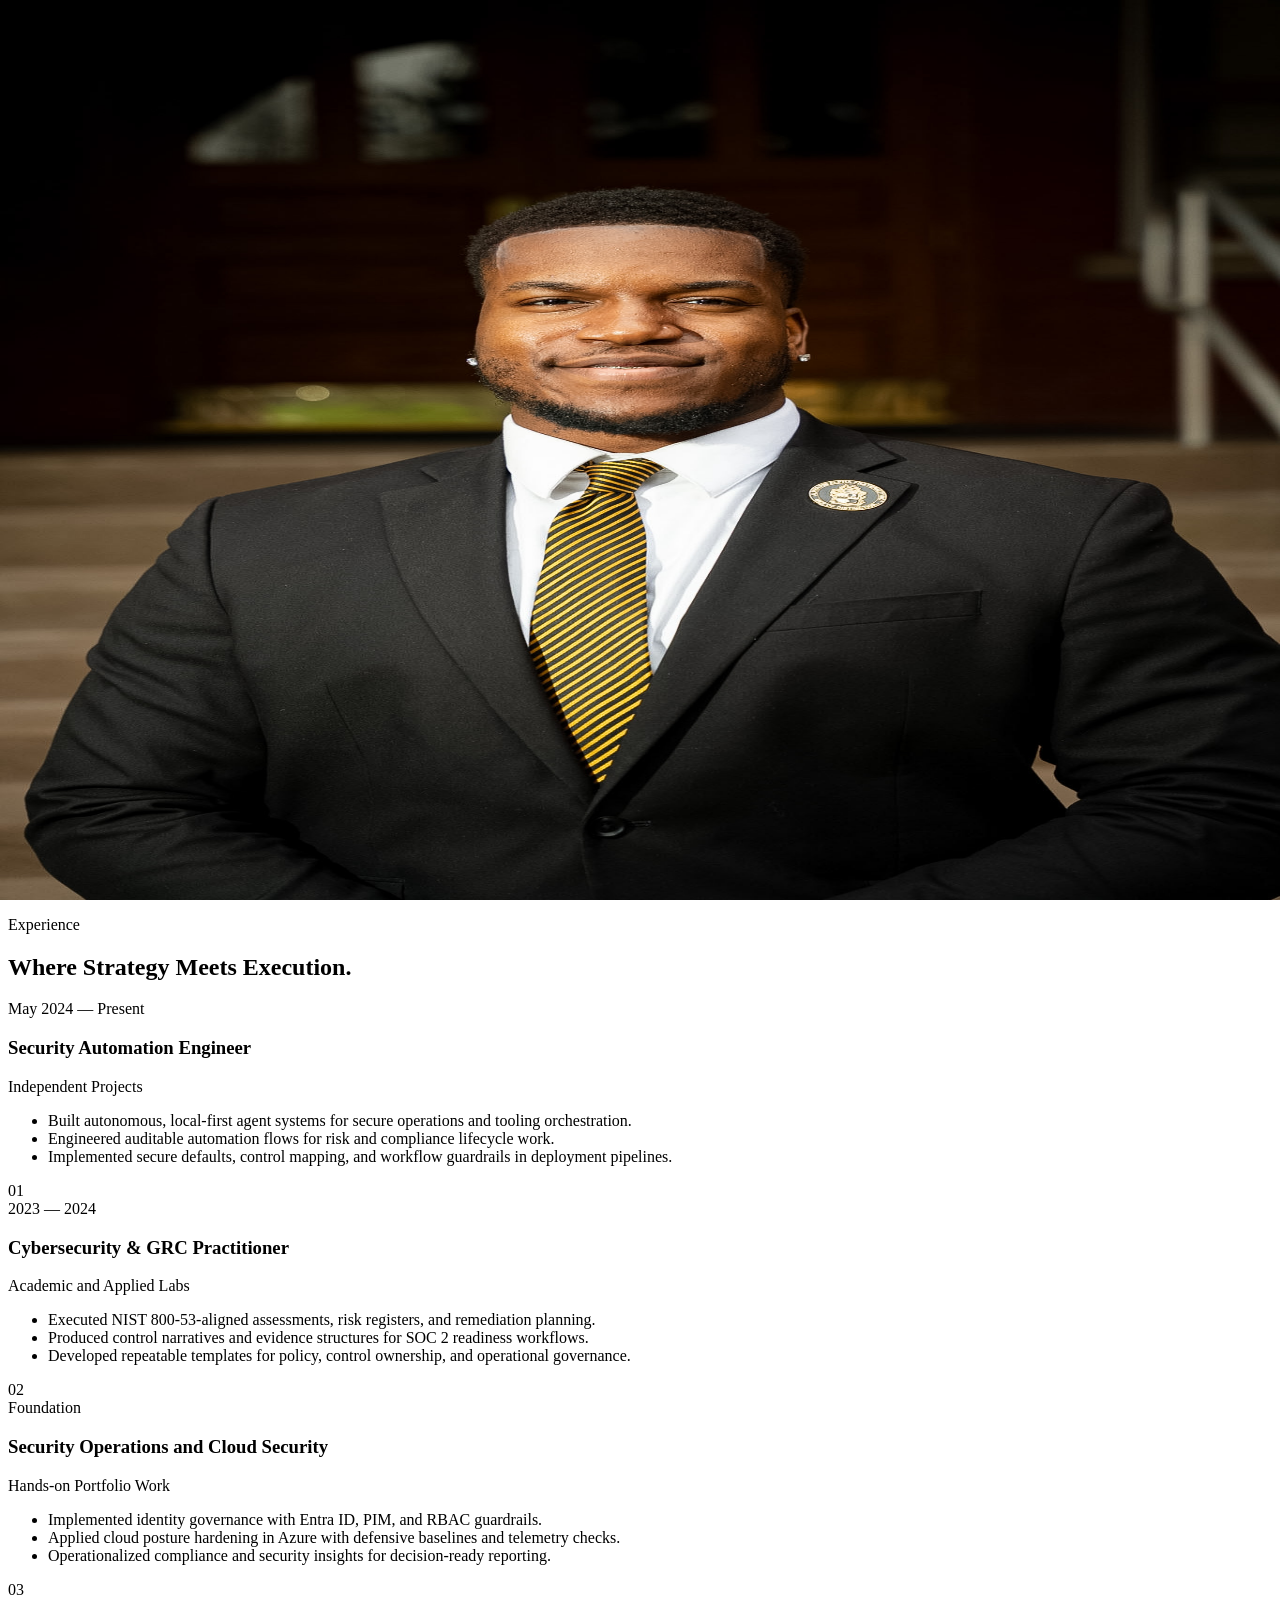
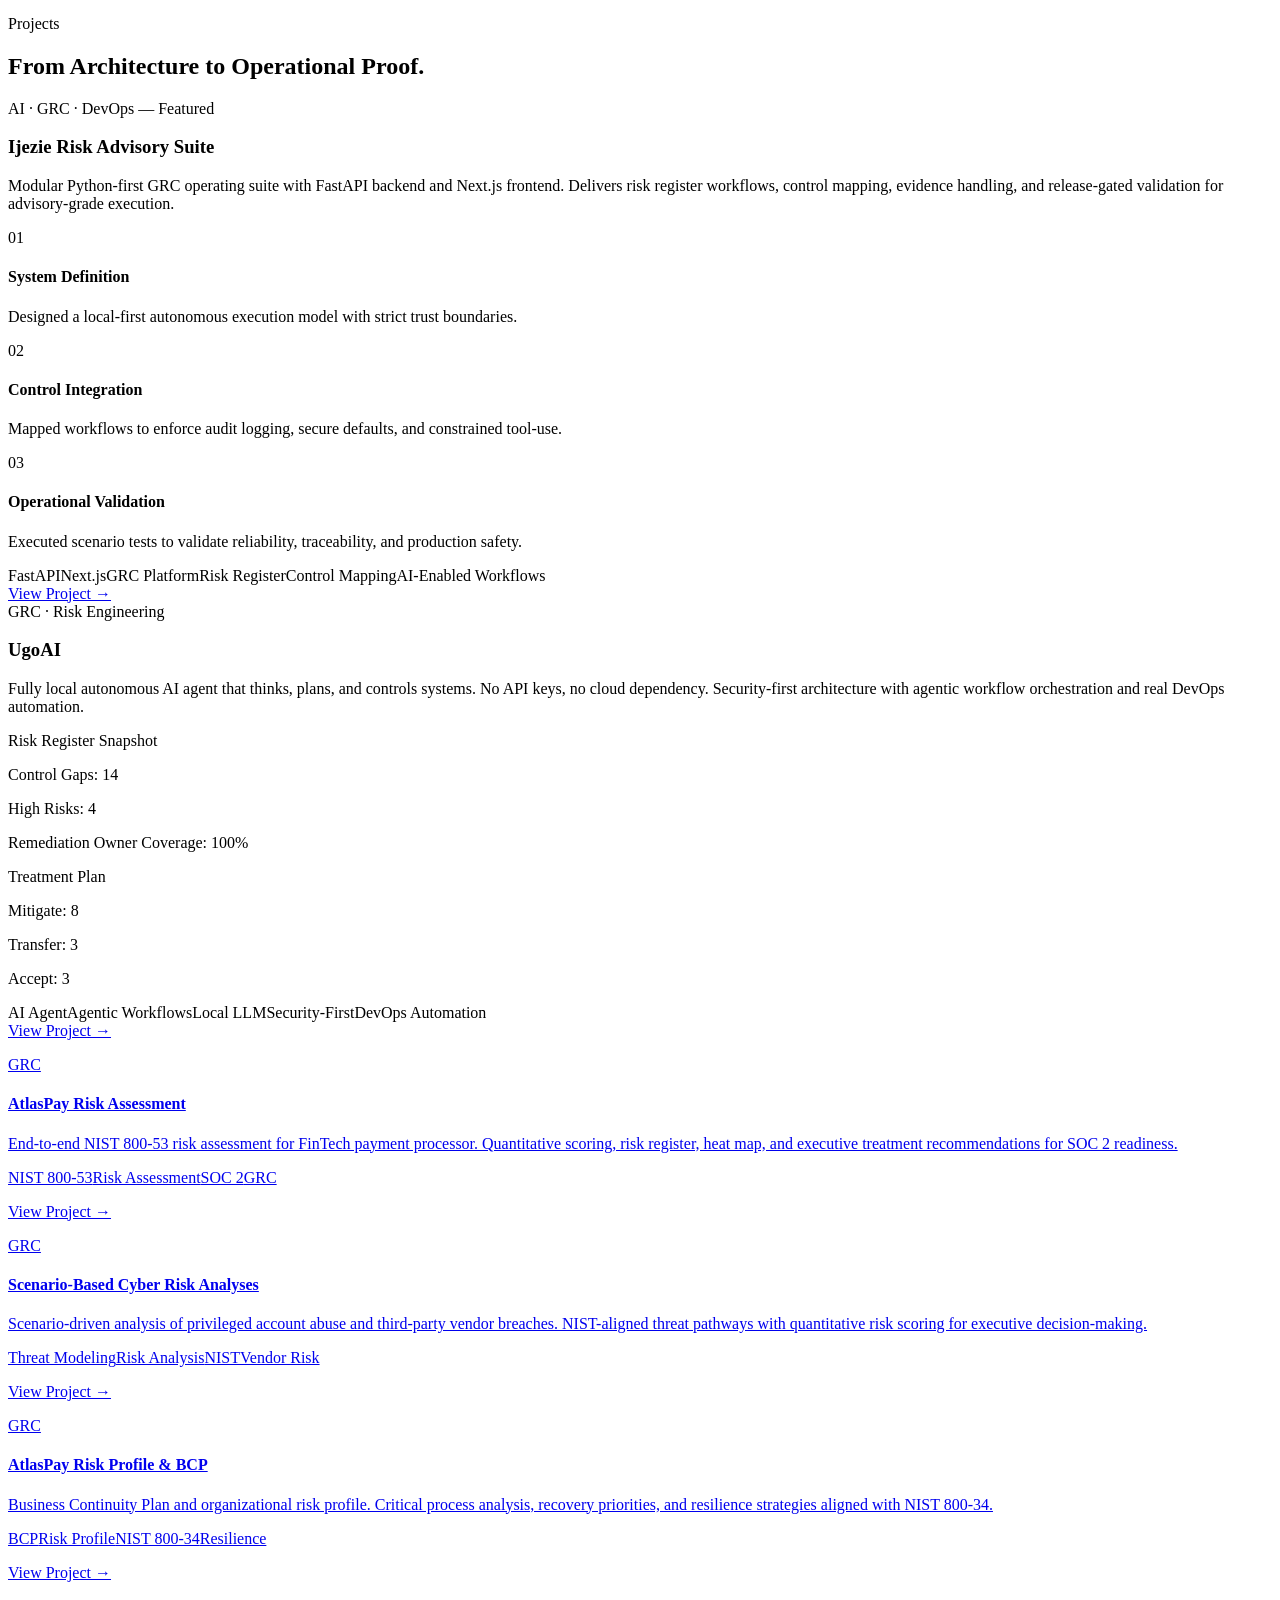
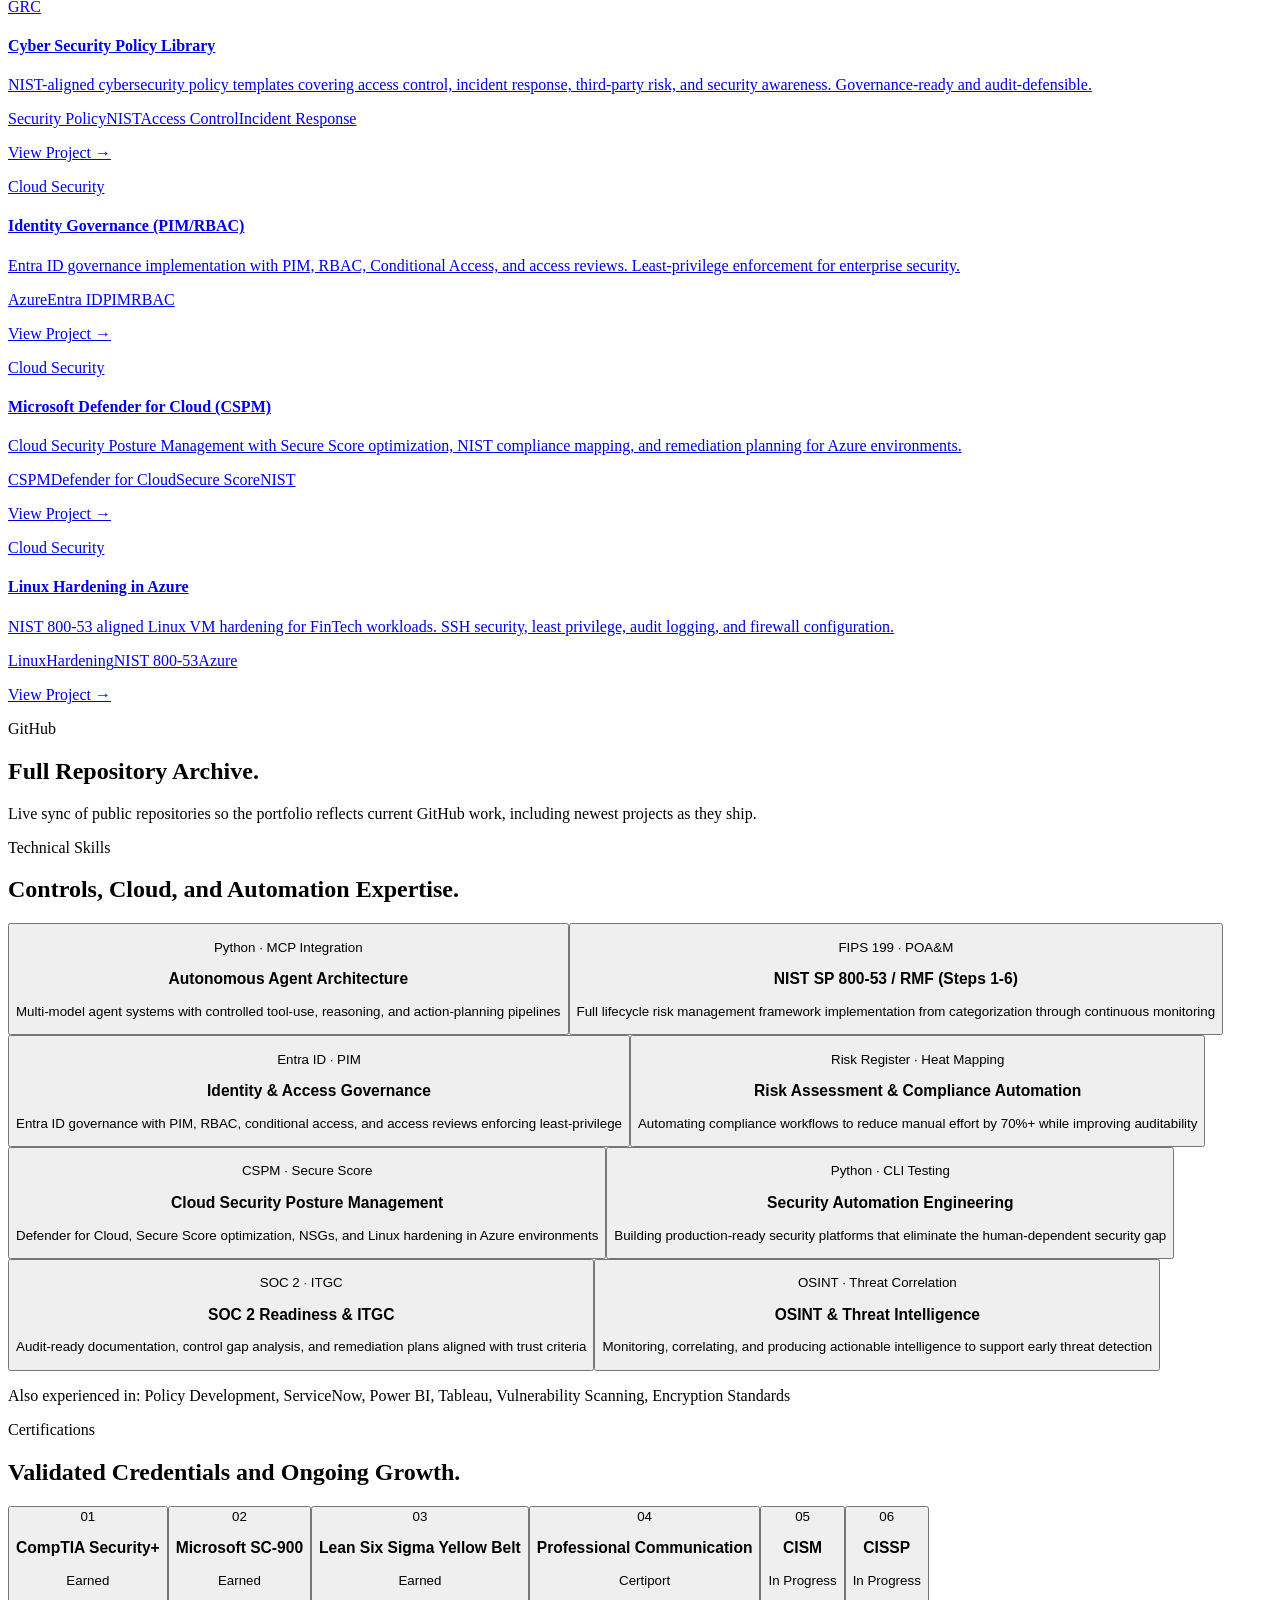
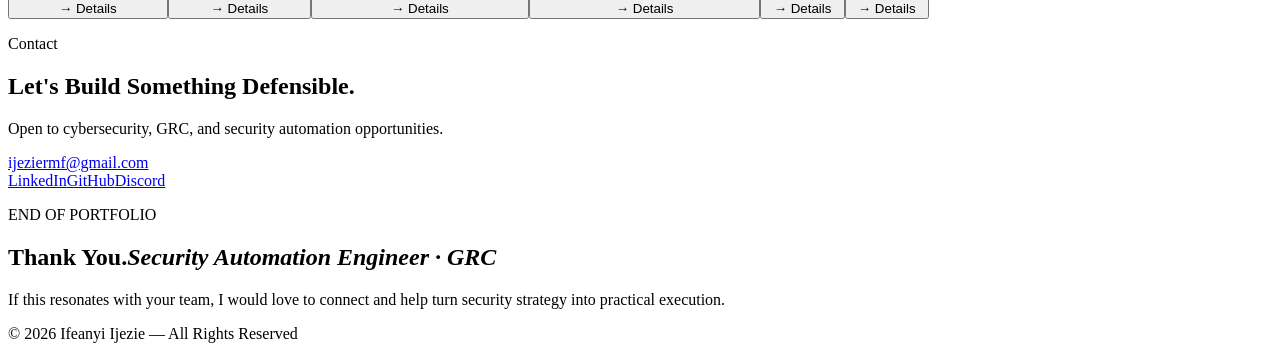
==== docs/index.html @ bf63e62a "Publish static export in docs for Pages" ====
<!DOCTYPE html><html lang="en" class="inter_c15e96cb-module__0bjUvq__variable jetbrains_mono_2fbad08d-module__Y6qpBa__variable"><head><meta charSet="utf-8"/><meta name="viewport" content="width=device-width, initial-scale=1"/><link rel="preload" href="/portfolio/_next/static/media/70bc3e132a0a741e-s.p.1409xf.ylxg8g.woff2" as="font" crossorigin="" type="font/woff2"/><link rel="preload" href="/portfolio/_next/static/media/83afe278b6a6bb3c-s.p.0q-301v4kxxnr.woff2" as="font" crossorigin="" type="font/woff2"/><link rel="preload" as="image" href="/headshot.jpg"/><link rel="stylesheet" href="/portfolio/_next/static/chunks/0m5u5ajox50y3.css" data-precedence="next"/><link rel="preload" as="script" fetchPriority="low" href="/portfolio/_next/static/chunks/01vzsdxtfg2me.js"/><script src="/portfolio/_next/static/chunks/006u2~q.4kjtf.js" async=""></script><script src="/portfolio/_next/static/chunks/0rciodx~bte5~.js" async=""></script><script src="/portfolio/_next/static/chunks/turbopack-10vfrkrr7~b.q.js" async=""></script><script src="/portfolio/_next/static/chunks/110j136.4--q7.js" async=""></script><script src="/portfolio/_next/static/chunks/0o4sf35a3tep-.js" async=""></script><script src="/portfolio/_next/static/chunks/06w2f.wil_8xu.js" async=""></script><meta name="next-size-adjust" content=""/><title>Ifeanyi Ijezie | Security Automation Engineer &amp; GRC</title><meta name="description" content="Security Automation Engineer architecting autonomous security platforms, automating compliance workflows, and designing multi-model agent systems. CompTIA Security+ certified."/><meta name="keywords" content="cybersecurity,GRC,risk management,NIST,security+,compliance,DevOps"/><meta property="og:title" content="Ifeanyi Ijezie | Security Automation Engineer &amp; GRC"/><meta property="og:description" content="Forming security risk into clear business decisions."/><meta property="og:url" content="https://ijeziermf.github.io/portfolio/"/><meta name="twitter:card" content="summary"/><meta name="twitter:title" content="Ifeanyi Ijezie | Security Automation Engineer &amp; GRC"/><meta name="twitter:description" content="Forming security risk into clear business decisions."/><link rel="icon" href="/portfolio/favicon.ico?favicon.0x3dzn~oxb6tn.ico" sizes="256x256" type="image/x-icon"/><script src="/portfolio/_next/static/chunks/03~yq9q893hmn.js" noModule=""></script></head><body><div hidden=""><!--$--><!--/$--></div><div class="grain-overlay"></div><main class="portfolio-root"><div class="grain-overlay"></div><div class="cursor-dot" style="left:0;top:0"></div><div class="cursor-ring " style="left:0;top:0"></div><nav class="top-nav "><a href="#" class="brand"><span class="brand-main">Ifeanyi</span><span class="brand-accent">Ijezie</span></a><div class="nav-links"><a href="#about">About</a><a href="#experience">Experience</a><a href="#projects">Projects</a><a href="#github">GitHub</a><a href="#skills">Skills</a><a href="#certifications">Certs</a><a href="#contact">Contact</a></div></nav><section class="hero" id="home"><div class="hero-left"><p class="eyebrow">// Autonomous Defense Console</p><h1>Ifeanyi<span>Ijezie</span></h1><p class="hero-copy">Security Automation Engineer focused on turning governance intent into operational controls. I design and deploy autonomous security systems that improve reliability, traceability, and execution speed.</p><div class="hero-actions"><a class="btn-primary" href="#projects">View Projects</a><a class="btn-outline" href="https://www.linkedin.com/in/ifeanyi-ijezie/" target="_blank" rel="noopener noreferrer">LinkedIn</a></div></div><div class="hero-right"><div class="hero-photo-wrap"><img alt="Ifeanyi Ijezie" decoding="async" data-nimg="fill" class="hero-photo" style="position:absolute;height:100%;width:100%;left:0;top:0;right:0;bottom:0;color:transparent" src="/headshot.jpg"/><div class="hero-photo-overlay"></div></div><div class="hero-stat bottom-left"><span class="num">24/7</span><span class="label">Continuous Monitoring</span></div><div class="hero-stat top-right"><span class="num">SOC 2</span><span class="label">Audit Ready</span></div></div><div class="scroll-cue">SCROLL</div></section><section class="ticker-wrap" aria-label="focus areas"><div class="ticker-track"><span>Security Automation<!-- --> ✦</span><span>GRC<!-- --> ✦</span><span>NIST 800-53<!-- --> ✦</span><span>Identity Governance<!-- --> ✦</span><span>CSPM<!-- --> ✦</span><span>SOC 2 Readiness<!-- --> ✦</span><span>Agentic Workflows<!-- --> ✦</span><span>Risk Analytics<!-- --> ✦</span><span>Continuous Controls<!-- --> ✦</span><span>Security Automation<!-- --> ✦</span><span>GRC<!-- --> ✦</span><span>NIST 800-53<!-- --> ✦</span><span>Identity Governance<!-- --> ✦</span><span>CSPM<!-- --> ✦</span><span>SOC 2 Readiness<!-- --> ✦</span><span>Agentic Workflows<!-- --> ✦</span><span>Risk Analytics<!-- --> ✦</span><span>Continuous Controls<!-- --> ✦</span></div></section><section class="tools-marquee" id="tools"><p class="section-mini">Tools I Work With</p><div class="logo-row"><div class="logo-track ltr"><button class="logo-card"><span class="logo-dot"></span><span>Python</span></button><button class="logo-card"><span class="logo-dot"></span><span>MCP Integration</span></button><button class="logo-card"><span class="logo-dot"></span><span>NIST 800-53</span></button><button class="logo-card"><span class="logo-dot"></span><span>SOC 2</span></button><button class="logo-card"><span class="logo-dot"></span><span>Entra ID</span></button><button class="logo-card"><span class="logo-dot"></span><span>PIM</span></button><button class="logo-card"><span class="logo-dot"></span><span>RBAC</span></button><button class="logo-card"><span class="logo-dot"></span><span>CSPM</span></button><button class="logo-card"><span class="logo-dot"></span><span>Defender for Cloud</span></button><button class="logo-card"><span class="logo-dot"></span><span>ServiceNow</span></button><button class="logo-card"><span class="logo-dot"></span><span>Power BI</span></button><button class="logo-card"><span class="logo-dot"></span><span>Tableau</span></button><button class="logo-card"><span class="logo-dot"></span><span>NIST CSF</span></button><button class="logo-card"><span class="logo-dot"></span><span>ITGC</span></button><button class="logo-card"><span class="logo-dot"></span><span>OSINT</span></button><button class="logo-card"><span class="logo-dot"></span><span>Risk Register</span></button><button class="logo-card"><span class="logo-dot"></span><span>POA&amp;M</span></button><button class="logo-card"><span class="logo-dot"></span><span>SSP</span></button><button class="logo-card"><span class="logo-dot"></span><span>Modular Tool-Use</span></button><button class="logo-card"><span class="logo-dot"></span><span>Vision/OCR</span></button><button class="logo-card"><span class="logo-dot"></span><span>FIPS 199</span></button><button class="logo-card"><span class="logo-dot"></span><span>SSP Documentation</span></button><button class="logo-card"><span class="logo-dot"></span><span>Control Gap Analysis</span></button><button class="logo-card"><span class="logo-dot"></span><span>Conditional Access</span></button><button class="logo-card"><span class="logo-dot"></span><span>Python</span></button><button class="logo-card"><span class="logo-dot"></span><span>MCP Integration</span></button><button class="logo-card"><span class="logo-dot"></span><span>NIST 800-53</span></button><button class="logo-card"><span class="logo-dot"></span><span>SOC 2</span></button><button class="logo-card"><span class="logo-dot"></span><span>Entra ID</span></button><button class="logo-card"><span class="logo-dot"></span><span>PIM</span></button><button class="logo-card"><span class="logo-dot"></span><span>RBAC</span></button><button class="logo-card"><span class="logo-dot"></span><span>CSPM</span></button><button class="logo-card"><span class="logo-dot"></span><span>Defender for Cloud</span></button><button class="logo-card"><span class="logo-dot"></span><span>ServiceNow</span></button><button class="logo-card"><span class="logo-dot"></span><span>Power BI</span></button><button class="logo-card"><span class="logo-dot"></span><span>Tableau</span></button><button class="logo-card"><span class="logo-dot"></span><span>NIST CSF</span></button><button class="logo-card"><span class="logo-dot"></span><span>ITGC</span></button><button class="logo-card"><span class="logo-dot"></span><span>OSINT</span></button><button class="logo-card"><span class="logo-dot"></span><span>Risk Register</span></button><button class="logo-card"><span class="logo-dot"></span><span>POA&amp;M</span></button><button class="logo-card"><span class="logo-dot"></span><span>SSP</span></button><button class="logo-card"><span class="logo-dot"></span><span>Modular Tool-Use</span></button><button class="logo-card"><span class="logo-dot"></span><span>Vision/OCR</span></button><button class="logo-card"><span class="logo-dot"></span><span>FIPS 199</span></button><button class="logo-card"><span class="logo-dot"></span><span>SSP Documentation</span></button><button class="logo-card"><span class="logo-dot"></span><span>Control Gap Analysis</span></button><button class="logo-card"><span class="logo-dot"></span><span>Conditional Access</span></button></div></div></section><section class="about" id="about"><p class="section-kicker">About</p><h2>How I Build Security That Scales.</h2><div class="about-layout"><div><p class="quote">&quot;Strong security is not just policy. It is executable, observable, and resilient by design.&quot;</p><p>My work sits at the intersection of cybersecurity engineering and governance. I design systems that turn security frameworks into repeatable workflows teams can run every day.</p><p>From NIST-driven risk programs to cloud posture hardening and autonomous agents, I focus on delivery speed, decision clarity, and controls that stand up to audits.</p></div><div class="metric-grid"><article class="metric-cell"><p class="metric-value">4+</p><p class="metric-label">Certifications</p></article><article class="metric-cell"><p class="metric-value">8+</p><p class="metric-label">Core Competencies</p></article><article class="metric-cell"><p class="metric-value">9+</p><p class="metric-label">Security Projects</p></article><article class="metric-cell"><p class="metric-value">70%+</p><p class="metric-label">Automation Lift</p></article></div></div></section><section class="experience" id="experience"><p class="section-kicker">Experience</p><h2>Where Strategy Meets Execution.</h2><div class="timeline"><article class="exp-item"><div class="exp-date">May 2024 — Present</div><div><h3>Security Automation Engineer</h3><p class="exp-org">Independent Projects</p><ul><li>Built autonomous, local-first agent systems for secure operations and tooling orchestration.</li><li>Engineered auditable automation flows for risk and compliance lifecycle work.</li><li>Implemented secure defaults, control mapping, and workflow guardrails in deployment pipelines.</li></ul></div><div class="exp-index">01</div></article><article class="exp-item"><div class="exp-date">2023 — 2024</div><div><h3>Cybersecurity &amp; GRC Practitioner</h3><p class="exp-org">Academic and Applied Labs</p><ul><li>Executed NIST 800-53-aligned assessments, risk registers, and remediation planning.</li><li>Produced control narratives and evidence structures for SOC 2 readiness workflows.</li><li>Developed repeatable templates for policy, control ownership, and operational governance.</li></ul></div><div class="exp-index">02</div></article><article class="exp-item"><div class="exp-date">Foundation</div><div><h3>Security Operations and Cloud Security</h3><p class="exp-org">Hands-on Portfolio Work</p><ul><li>Implemented identity governance with Entra ID, PIM, and RBAC guardrails.</li><li>Applied cloud posture hardening in Azure with defensive baselines and telemetry checks.</li><li>Operationalized compliance and security insights for decision-ready reporting.</li></ul></div><div class="exp-index">03</div></article></div></section><section class="projects" id="projects"><p class="section-kicker">Projects</p><h2>From Architecture to Operational Proof.</h2><article class="project-feature"><div class="project-meta">AI · GRC · DevOps — Featured</div><h3>Ijezie Risk Advisory Suite</h3><p>Modular Python-first GRC operating suite with FastAPI backend and Next.js frontend. Delivers risk register workflows, control mapping, evidence handling, and release-gated validation for advisory-grade execution.</p><div class="killchain"><div><span>01</span><div><h4>System Definition</h4><p>Designed a local-first autonomous execution model with strict trust boundaries.</p></div></div><div><span>02</span><div><h4>Control Integration</h4><p>Mapped workflows to enforce audit logging, secure defaults, and constrained tool-use.</p></div></div><div><span>03</span><div><h4>Operational Validation</h4><p>Executed scenario tests to validate reliability, traceability, and production safety.</p></div></div></div><div class="project-tags"><span>FastAPI</span><span>Next.js</span><span>GRC Platform</span><span>Risk Register</span><span>Control Mapping</span><span>AI-Enabled Workflows</span></div><a class="view-link" href="https://github.com/ijeziermf/ijezie-risk-advisory-suite" target="_blank" rel="noopener noreferrer">View Project →</a></article><article class="project-feature secondary"><div class="project-meta">GRC · Risk Engineering</div><h3>UgoAI</h3><p>Fully local autonomous AI agent that thinks, plans, and controls systems. No API keys, no cloud dependency. Security-first architecture with agentic workflow orchestration and real DevOps automation.</p><div class="terminal-stack"><div class="terminal-card"><p class="terminal-title">Risk Register Snapshot</p><p>Control Gaps: 14</p><p>High Risks: 4</p><p>Remediation Owner Coverage: 100%</p></div><div class="terminal-card"><p class="terminal-title">Treatment Plan</p><p>Mitigate: 8</p><p>Transfer: 3</p><p>Accept: 3</p></div></div><div class="project-tags"><span>AI Agent</span><span>Agentic Workflows</span><span>Local LLM</span><span>Security-First</span><span>DevOps Automation</span></div><a class="view-link" href="https://github.com/ijeziermf/UgoAI" target="_blank" rel="noopener noreferrer">View Project →</a></article><div class="project-grid"><a class="project-card" href="https://github.com/ijeziermf/AtlasPay-Risk-Assessment" target="_blank" rel="noopener noreferrer"><p class="project-category">GRC</p><h4>AtlasPay Risk Assessment</h4><p>End-to-end NIST 800-53 risk assessment for FinTech payment processor. Quantitative scoring, risk register, heat map, and executive treatment recommendations for SOC 2 readiness.</p><div class="project-tags"><span>NIST 800-53</span><span>Risk Assessment</span><span>SOC 2</span><span>GRC</span></div><p class="view-link">View Project →</p></a><a class="project-card" href="https://github.com/ijeziermf/Scenario-Based-Cyber-Risk-Analyses" target="_blank" rel="noopener noreferrer"><p class="project-category">GRC</p><h4>Scenario-Based Cyber Risk Analyses</h4><p>Scenario-driven analysis of privileged account abuse and third-party vendor breaches. NIST-aligned threat pathways with quantitative risk scoring for executive decision-making.</p><div class="project-tags"><span>Threat Modeling</span><span>Risk Analysis</span><span>NIST</span><span>Vendor Risk</span></div><p class="view-link">View Project →</p></a><a class="project-card" href="https://github.com/ijeziermf/AtlasPay-Risk-Profile-BCP" target="_blank" rel="noopener noreferrer"><p class="project-category">GRC</p><h4>AtlasPay Risk Profile &amp; BCP</h4><p>Business Continuity Plan and organizational risk profile. Critical process analysis, recovery priorities, and resilience strategies aligned with NIST 800-34.</p><div class="project-tags"><span>BCP</span><span>Risk Profile</span><span>NIST 800-34</span><span>Resilience</span></div><p class="view-link">View Project →</p></a><a class="project-card" href="https://github.com/ijeziermf/Cyber-Security-Policy-Library" target="_blank" rel="noopener noreferrer"><p class="project-category">GRC</p><h4>Cyber Security Policy Library</h4><p>NIST-aligned cybersecurity policy templates covering access control, incident response, third-party risk, and security awareness. Governance-ready and audit-defensible.</p><div class="project-tags"><span>Security Policy</span><span>NIST</span><span>Access Control</span><span>Incident Response</span></div><p class="view-link">View Project →</p></a><a class="project-card" href="https://github.com/ijeziermf/Identity-Governance-PIM-RBAC-access-reviews-" target="_blank" rel="noopener noreferrer"><p class="project-category">Cloud Security</p><h4>Identity Governance (PIM/RBAC)</h4><p>Entra ID governance implementation with PIM, RBAC, Conditional Access, and access reviews. Least-privilege enforcement for enterprise security.</p><div class="project-tags"><span>Azure</span><span>Entra ID</span><span>PIM</span><span>RBAC</span></div><p class="view-link">View Project →</p></a><a class="project-card" href="https://github.com/ijeziermf/Microsoft-Defender-for-Cloud-CSPM-Secure-Score" target="_blank" rel="noopener noreferrer"><p class="project-category">Cloud Security</p><h4>Microsoft Defender for Cloud (CSPM)</h4><p>Cloud Security Posture Management with Secure Score optimization, NIST compliance mapping, and remediation planning for Azure environments.</p><div class="project-tags"><span>CSPM</span><span>Defender for Cloud</span><span>Secure Score</span><span>NIST</span></div><p class="view-link">View Project →</p></a><a class="project-card" href="https://github.com/ijeziermf/Linux-Hardening-in-MS-Azure" target="_blank" rel="noopener noreferrer"><p class="project-category">Cloud Security</p><h4>Linux Hardening in Azure</h4><p>NIST 800-53 aligned Linux VM hardening for FinTech workloads. SSH security, least privilege, audit logging, and firewall configuration.</p><div class="project-tags"><span>Linux</span><span>Hardening</span><span>NIST 800-53</span><span>Azure</span></div><p class="view-link">View Project →</p></a></div></section><section class="repo-archive" id="github"><p class="section-kicker">GitHub</p><h2>Full Repository Archive.</h2><p class="archive-copy">Live sync of public repositories so the portfolio reflects current GitHub work, including newest projects as they ship.</p><div class="repo-grid"></div></section><section class="skills" id="skills"><p class="section-kicker">Technical Skills</p><h2>Controls, Cloud, and Automation Expertise.</h2><div class="skills-grid"><button class="skill-card"><p class="skill-category">Python · MCP Integration</p><h3>Autonomous Agent Architecture</h3><p>Multi-model agent systems with controlled tool-use, reasoning, and action-planning pipelines</p></button><button class="skill-card"><p class="skill-category">FIPS 199 · POA&amp;M</p><h3>NIST SP 800-53 / RMF (Steps 1-6)</h3><p>Full lifecycle risk management framework implementation from categorization through continuous monitoring</p></button><button class="skill-card"><p class="skill-category">Entra ID · PIM</p><h3>Identity &amp; Access Governance</h3><p>Entra ID governance with PIM, RBAC, conditional access, and access reviews enforcing least-privilege</p></button><button class="skill-card"><p class="skill-category">Risk Register · Heat Mapping</p><h3>Risk Assessment &amp; Compliance Automation</h3><p>Automating compliance workflows to reduce manual effort by 70%+ while improving auditability</p></button><button class="skill-card"><p class="skill-category">CSPM · Secure Score</p><h3>Cloud Security Posture Management</h3><p>Defender for Cloud, Secure Score optimization, NSGs, and Linux hardening in Azure environments</p></button><button class="skill-card"><p class="skill-category">Python · CLI Testing</p><h3>Security Automation Engineering</h3><p>Building production-ready security platforms that eliminate the human-dependent security gap</p></button><button class="skill-card"><p class="skill-category">SOC 2 · ITGC</p><h3>SOC 2 Readiness &amp; ITGC</h3><p>Audit-ready documentation, control gap analysis, and remediation plans aligned with trust criteria</p></button><button class="skill-card"><p class="skill-category">OSINT · Threat Correlation</p><h3>OSINT &amp; Threat Intelligence</h3><p>Monitoring, correlating, and producing actionable intelligence to support early threat detection</p></button></div><p class="skills-extra">Also experienced in: <!-- -->Policy Development, ServiceNow, Power BI, Tableau, Vulnerability Scanning, Encryption Standards</p></section><section class="certifications" id="certifications"><p class="section-kicker">Certifications</p><h2>Validated Credentials and Ongoing Growth.</h2><div class="cert-grid"><button class="cert-card"><span class="cert-index">01</span><h3>CompTIA Security+</h3><p>Earned</p><span class="cert-detail">→ Details</span></button><button class="cert-card"><span class="cert-index">02</span><h3>Microsoft SC-900</h3><p>Earned</p><span class="cert-detail">→ Details</span></button><button class="cert-card"><span class="cert-index">03</span><h3>Lean Six Sigma Yellow Belt</h3><p>Earned</p><span class="cert-detail">→ Details</span></button><button class="cert-card"><span class="cert-index">04</span><h3>Professional Communication</h3><p>Certiport</p><span class="cert-detail">→ Details</span></button><button class="cert-card"><span class="cert-index">05</span><h3>CISM</h3><p>In Progress</p><span class="cert-detail">→ Details</span></button><button class="cert-card"><span class="cert-index">06</span><h3>CISSP</h3><p>In Progress</p><span class="cert-detail">→ Details</span></button></div></section><section class="contact" id="contact"><p class="section-kicker">Contact</p><h2>Let&#x27;s Build Something Defensible.</h2><p class="contact-copy">Open to cybersecurity, GRC, and security automation opportunities.</p><a class="contact-email" href="mailto:ijeziermf@gmail.com">ijeziermf@gmail.com</a><div class="contact-links"><a href="https://www.linkedin.com/in/ifeanyi-ijezie/" target="_blank" rel="noopener noreferrer">LinkedIn</a><a href="https://github.com/ijeziermf" target="_blank" rel="noopener noreferrer">GitHub</a><a href="https://discord.gg/dwP8QQxAtK" target="_blank" rel="noopener noreferrer">Discord</a></div></section><section class="thankyou"><div class="thankyou-inner"><p class="status-pill">END OF PORTFOLIO</p><h2>Thank You.<em>Security Automation Engineer · GRC</em></h2><p>If this resonates with your team, I would love to connect and help turn security strategy into practical execution.</p><p class="footer-meta">© 2026 Ifeanyi Ijezie — All Rights Reserved</p></div></section></main><!--$--><!--/$--><script src="/portfolio/_next/static/chunks/01vzsdxtfg2me.js" id="_R_" async=""></script><script>(self.__next_f=self.__next_f||[]).push([0])</script><script>self.__next_f.push([1,"1:\"$Sreact.fragment\"\n2:I[53853,[\"/portfolio/_next/static/chunks/110j136.4--q7.js\",\"/portfolio/_next/static/chunks/0o4sf35a3tep-.js\"],\"default\"]\n3:I[60192,[\"/portfolio/_next/static/chunks/110j136.4--q7.js\",\"/portfolio/_next/static/chunks/0o4sf35a3tep-.js\"],\"default\"]\n4:I[32723,[\"/portfolio/_next/static/chunks/110j136.4--q7.js\",\"/portfolio/_next/static/chunks/0o4sf35a3tep-.js\"],\"ClientPageRoot\"]\n5:I[56455,[\"/portfolio/_next/static/chunks/110j136.4--q7.js\",\"/portfolio/_next/static/chunks/0o4sf35a3tep-.js\",\"/portfolio/_next/static/chunks/06w2f.wil_8xu.js\"],\"default\"]\n8:I[26487,[\"/portfolio/_next/static/chunks/110j136.4--q7.js\",\"/portfolio/_next/static/chunks/0o4sf35a3tep-.js\"],\"OutletBoundary\"]\n9:\"$Sreact.suspense\"\nb:I[26487,[\"/portfolio/_next/static/chunks/110j136.4--q7.js\",\"/portfolio/_next/static/chunks/0o4sf35a3tep-.js\"],\"ViewportBoundary\"]\nd:I[26487,[\"/portfolio/_next/static/chunks/110j136.4--q7.js\",\"/portfolio/_next/static/chunks/0o4sf35a3tep-.js\"],\"MetadataBoundary\"]\nf:I[93357,[\"/portfolio/_next/static/chunks/110j136.4--q7.js\",\"/portfolio/_next/static/chunks/0o4sf35a3tep-.js\"],\"default\",1]\n:HL[\"/portfolio/_next/static/chunks/0m5u5ajox50y3.css\",\"style\"]\n:HL[\"/portfolio/_next/static/media/70bc3e132a0a741e-s.p.1409xf.ylxg8g.woff2\",\"font\",{\"crossOrigin\":\"\",\"type\":\"font/woff2\"}]\n:HL[\"/portfolio/_next/static/media/83afe278b6a6bb3c-s.p.0q-301v4kxxnr.woff2\",\"font\",{\"crossOrigin\":\"\",\"type\":\"font/woff2\"}]\n"])</script><script>self.__next_f.push([1,"0:{\"P\":null,\"c\":[\"\",\"\"],\"q\":\"\",\"i\":false,\"f\":[[[\"\",{\"children\":[\"__PAGE__\",{}]},\"$undefined\",\"$undefined\",16],[[\"$\",\"$1\",\"c\",{\"children\":[[[\"$\",\"link\",\"0\",{\"rel\":\"stylesheet\",\"href\":\"/portfolio/_next/static/chunks/0m5u5ajox50y3.css\",\"precedence\":\"next\",\"crossOrigin\":\"$undefined\",\"nonce\":\"$undefined\"}],[\"$\",\"script\",\"script-0\",{\"src\":\"/portfolio/_next/static/chunks/110j136.4--q7.js\",\"async\":true,\"nonce\":\"$undefined\"}],[\"$\",\"script\",\"script-1\",{\"src\":\"/portfolio/_next/static/chunks/0o4sf35a3tep-.js\",\"async\":true,\"nonce\":\"$undefined\"}]],[\"$\",\"html\",null,{\"lang\":\"en\",\"className\":\"inter_c15e96cb-module__0bjUvq__variable jetbrains_mono_2fbad08d-module__Y6qpBa__variable\",\"children\":[\"$\",\"body\",null,{\"children\":[[\"$\",\"div\",null,{\"className\":\"grain-overlay\"}],[\"$\",\"$L2\",null,{\"parallelRouterKey\":\"children\",\"error\":\"$undefined\",\"errorStyles\":\"$undefined\",\"errorScripts\":\"$undefined\",\"template\":[\"$\",\"$L3\",null,{}],\"templateStyles\":\"$undefined\",\"templateScripts\":\"$undefined\",\"notFound\":[[[\"$\",\"title\",null,{\"children\":\"404: This page could not be found.\"}],[\"$\",\"div\",null,{\"style\":{\"fontFamily\":\"system-ui,\\\"Segoe UI\\\",Roboto,Helvetica,Arial,sans-serif,\\\"Apple Color Emoji\\\",\\\"Segoe UI Emoji\\\"\",\"height\":\"100vh\",\"textAlign\":\"center\",\"display\":\"flex\",\"flexDirection\":\"column\",\"alignItems\":\"center\",\"justifyContent\":\"center\"},\"children\":[\"$\",\"div\",null,{\"children\":[[\"$\",\"style\",null,{\"dangerouslySetInnerHTML\":{\"__html\":\"body{color:#000;background:#fff;margin:0}.next-error-h1{border-right:1px solid rgba(0,0,0,.3)}@media (prefers-color-scheme:dark){body{color:#fff;background:#000}.next-error-h1{border-right:1px solid rgba(255,255,255,.3)}}\"}}],[\"$\",\"h1\",null,{\"className\":\"next-error-h1\",\"style\":{\"display\":\"inline-block\",\"margin\":\"0 20px 0 0\",\"padding\":\"0 23px 0 0\",\"fontSize\":24,\"fontWeight\":500,\"verticalAlign\":\"top\",\"lineHeight\":\"49px\"},\"children\":404}],[\"$\",\"div\",null,{\"style\":{\"display\":\"inline-block\"},\"children\":[\"$\",\"h2\",null,{\"style\":{\"fontSize\":14,\"fontWeight\":400,\"lineHeight\":\"49px\",\"margin\":0},\"children\":\"This page could not be found.\"}]}]]}]}]],[]],\"forbidden\":\"$undefined\",\"unauthorized\":\"$undefined\"}]]}]}]]}],{\"children\":[[\"$\",\"$1\",\"c\",{\"children\":[[\"$\",\"$L4\",null,{\"Component\":\"$5\",\"serverProvidedParams\":{\"searchParams\":{},\"params\":{},\"promises\":[\"$@6\",\"$@7\"]}}],[[\"$\",\"script\",\"script-0\",{\"src\":\"/portfolio/_next/static/chunks/06w2f.wil_8xu.js\",\"async\":true,\"nonce\":\"$undefined\"}]],[\"$\",\"$L8\",null,{\"children\":[\"$\",\"$9\",null,{\"name\":\"Next.MetadataOutlet\",\"children\":\"$@a\"}]}]]}],{},null,false,null]},null,false,null],[\"$\",\"$1\",\"h\",{\"children\":[null,[\"$\",\"$Lb\",null,{\"children\":\"$Lc\"}],[\"$\",\"div\",null,{\"hidden\":true,\"children\":[\"$\",\"$Ld\",null,{\"children\":[\"$\",\"$9\",null,{\"name\":\"Next.Metadata\",\"children\":\"$Le\"}]}]}],[\"$\",\"meta\",null,{\"name\":\"next-size-adjust\",\"content\":\"\"}]]}],false]],\"m\":\"$undefined\",\"G\":[\"$f\",[[\"$\",\"link\",\"0\",{\"rel\":\"stylesheet\",\"href\":\"/portfolio/_next/static/chunks/0m5u5ajox50y3.css\",\"precedence\":\"next\",\"crossOrigin\":\"$undefined\",\"nonce\":\"$undefined\"}]]],\"S\":true,\"h\":null,\"s\":\"$undefined\",\"l\":\"$undefined\",\"p\":\"$undefined\",\"d\":\"$undefined\",\"b\":\"O4dEpmLd19BzNGLJHnUDr\"}\n"])</script><script>self.__next_f.push([1,"6:{}\n7:\"$0:f:0:1:1:children:0:props:children:0:props:serverProvidedParams:params\"\n"])</script><script>self.__next_f.push([1,"c:[[\"$\",\"meta\",\"0\",{\"charSet\":\"utf-8\"}],[\"$\",\"meta\",\"1\",{\"name\":\"viewport\",\"content\":\"width=device-width, initial-scale=1\"}]]\n"])</script><script>self.__next_f.push([1,"10:I[26677,[\"/portfolio/_next/static/chunks/110j136.4--q7.js\",\"/portfolio/_next/static/chunks/0o4sf35a3tep-.js\"],\"IconMark\"]\na:null\ne:[[\"$\",\"title\",\"0\",{\"children\":\"Ifeanyi Ijezie | Security Automation Engineer \u0026 GRC\"}],[\"$\",\"meta\",\"1\",{\"name\":\"description\",\"content\":\"Security Automation Engineer architecting autonomous security platforms, automating compliance workflows, and designing multi-model agent systems. CompTIA Security+ certified.\"}],[\"$\",\"meta\",\"2\",{\"name\":\"keywords\",\"content\":\"cybersecurity,GRC,risk management,NIST,security+,compliance,DevOps\"}],[\"$\",\"meta\",\"3\",{\"property\":\"og:title\",\"content\":\"Ifeanyi Ijezie | Security Automation Engineer \u0026 GRC\"}],[\"$\",\"meta\",\"4\",{\"property\":\"og:description\",\"content\":\"Forming security risk into clear business decisions.\"}],[\"$\",\"meta\",\"5\",{\"property\":\"og:url\",\"content\":\"https://ijeziermf.github.io/portfolio/\"}],[\"$\",\"meta\",\"6\",{\"name\":\"twitter:card\",\"content\":\"summary\"}],[\"$\",\"meta\",\"7\",{\"name\":\"twitter:title\",\"content\":\"Ifeanyi Ijezie | Security Automation Engineer \u0026 GRC\"}],[\"$\",\"meta\",\"8\",{\"name\":\"twitter:description\",\"content\":\"Forming security risk into clear business decisions.\"}],[\"$\",\"link\",\"9\",{\"rel\":\"icon\",\"href\":\"/portfolio/favicon.ico?favicon.0x3dzn~oxb6tn.ico\",\"sizes\":\"256x256\",\"type\":\"image/x-icon\"}],[\"$\",\"$L10\",\"10\",{}]]\n"])</script></body></html>
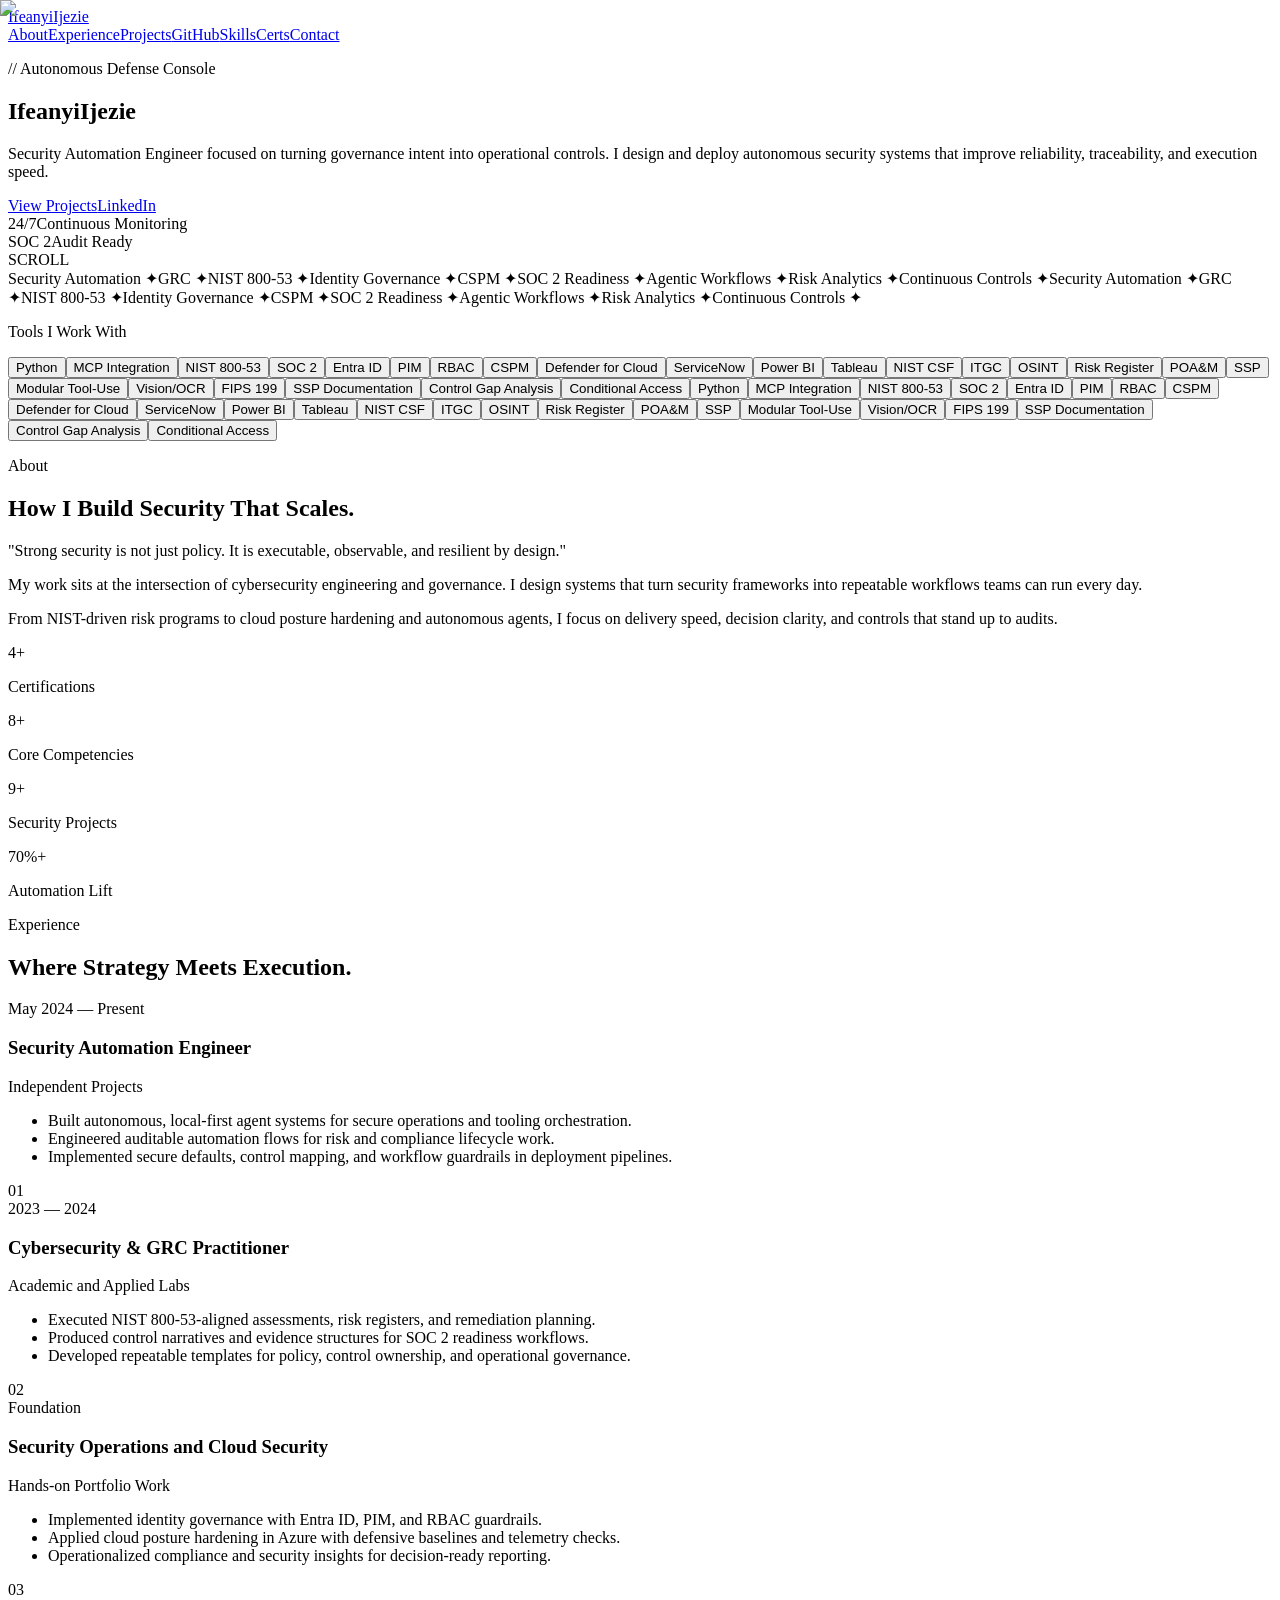
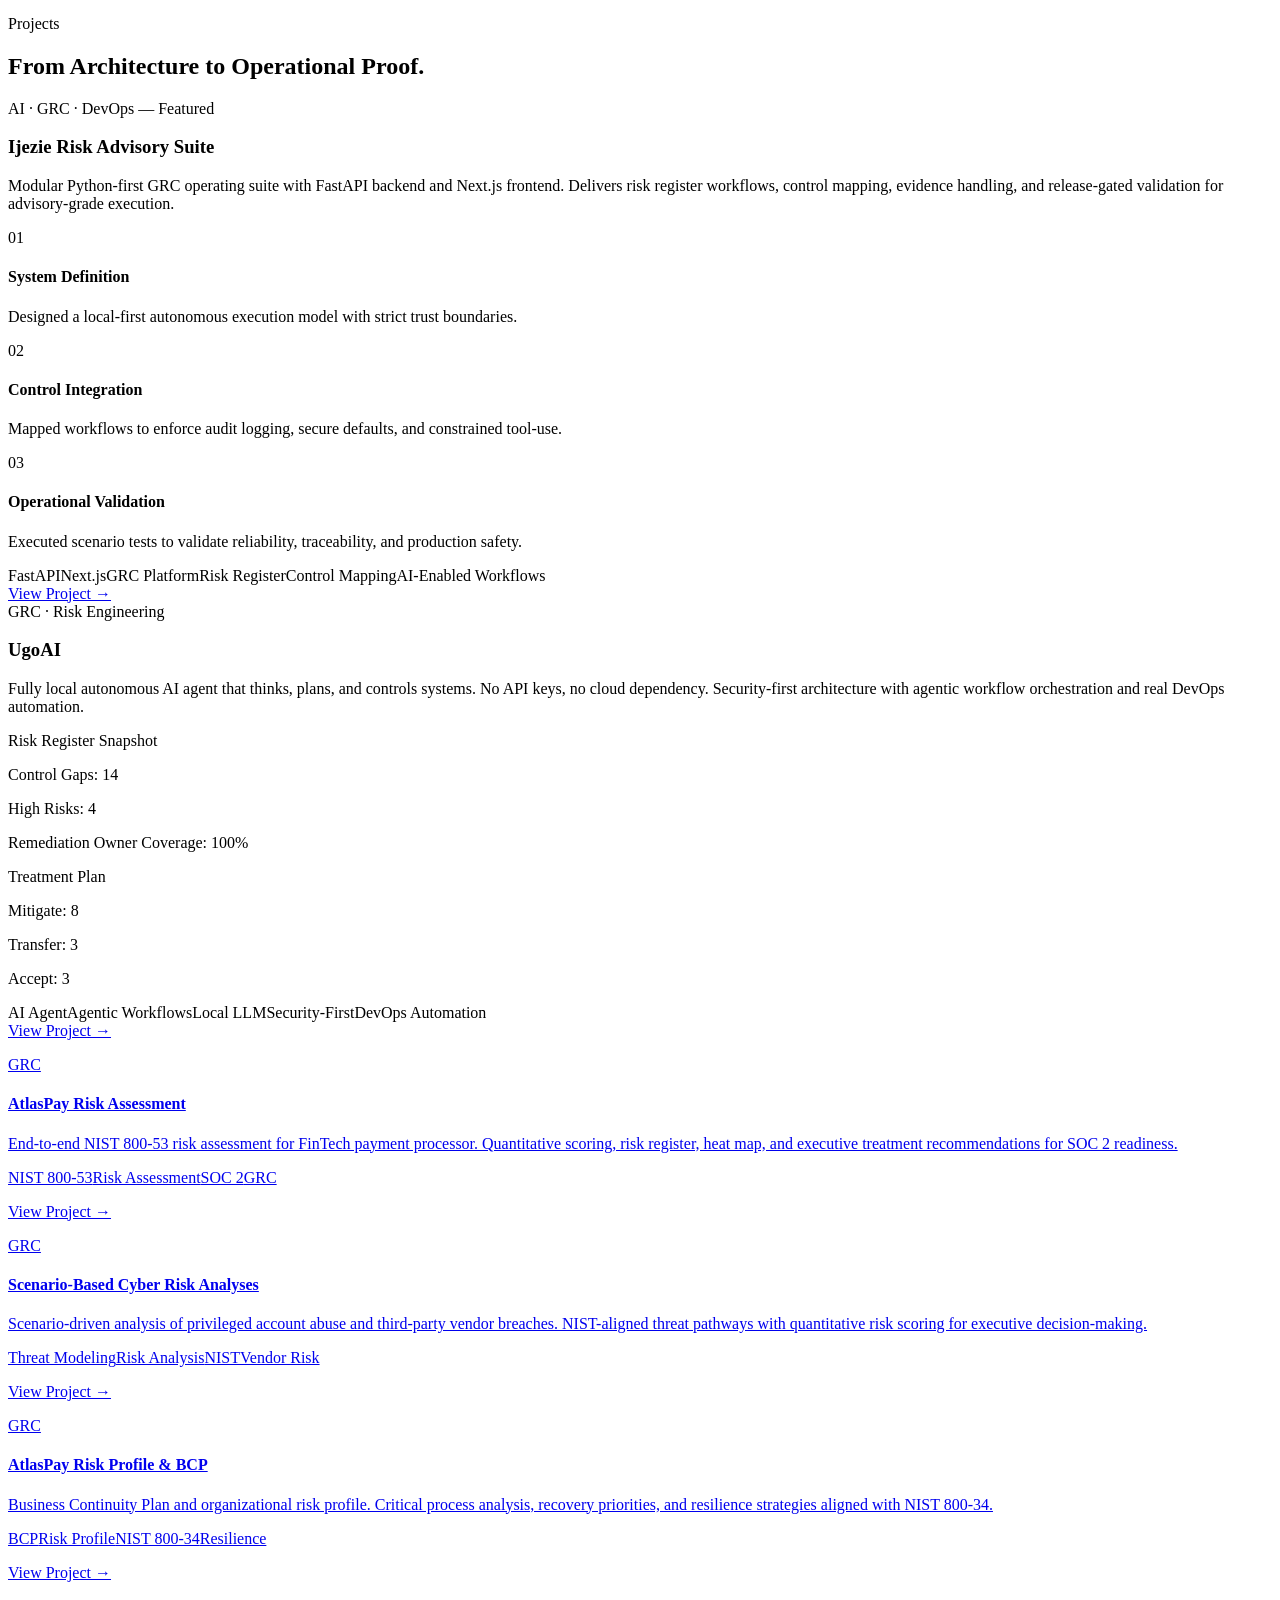
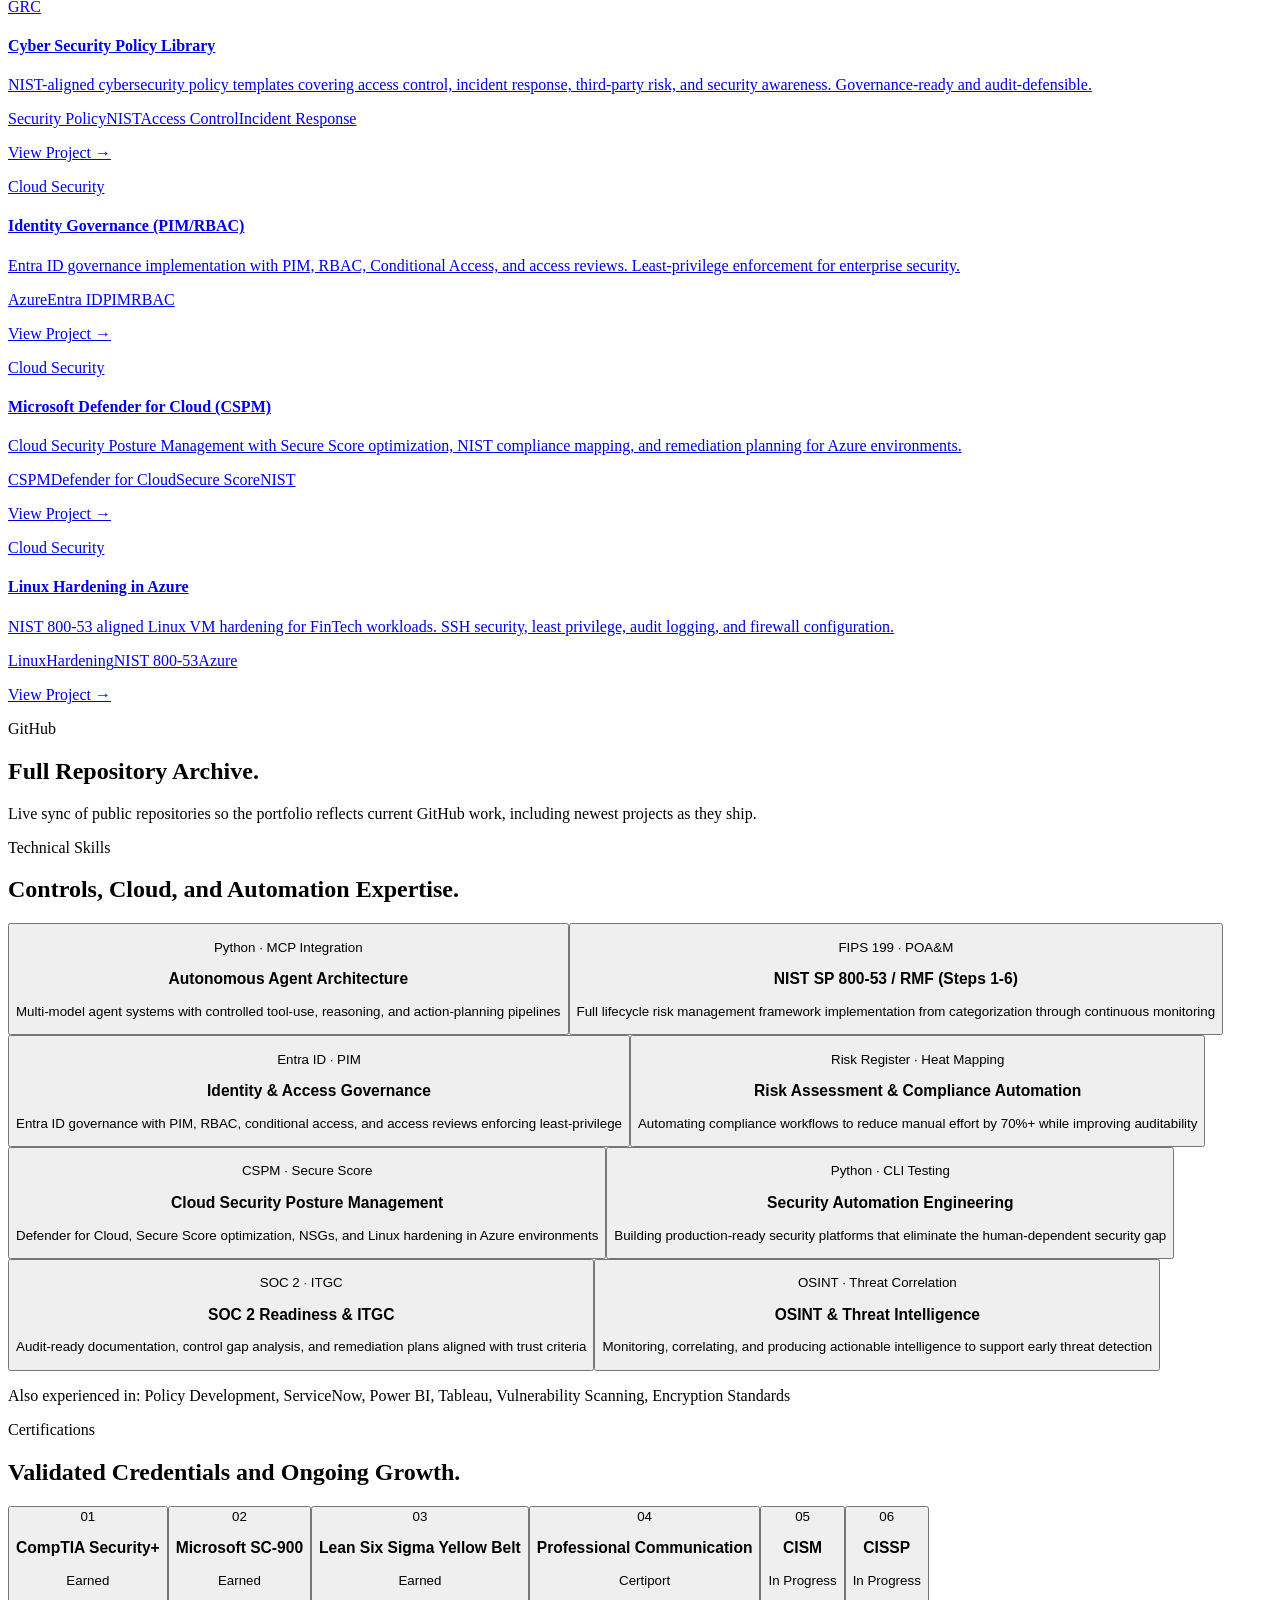
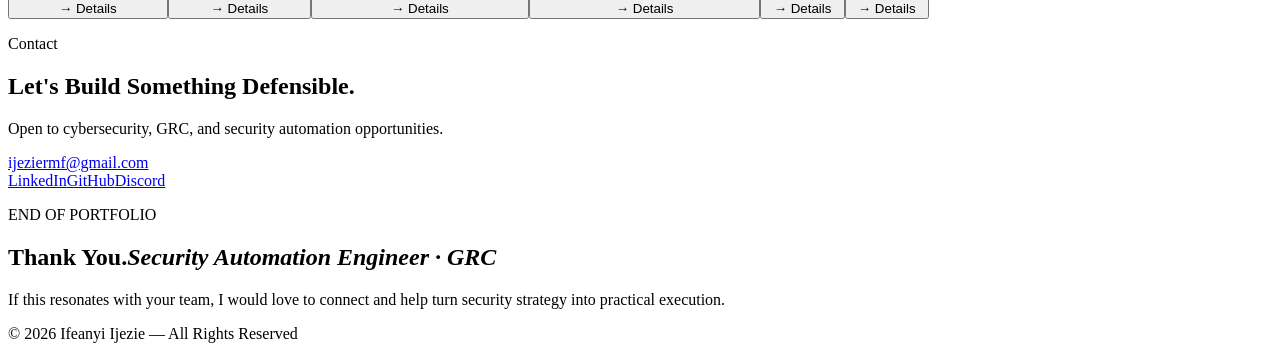
==== commit 707d5abf: "Fix headshot path for GitHub Pages" ====
--- a/docs/index.html
+++ b/docs/index.html
@@ -1 +1 @@
-<!DOCTYPE html><html lang="en" class="inter_c15e96cb-module__0bjUvq__variable jetbrains_mono_2fbad08d-module__Y6qpBa__variable"><head><meta charSet="utf-8"/><meta name="viewport" content="width=device-width, initial-scale=1"/><link rel="preload" href="/portfolio/_next/static/media/70bc3e132a0a741e-s.p.1409xf.ylxg8g.woff2" as="font" crossorigin="" type="font/woff2"/><link rel="preload" href="/portfolio/_next/static/media/83afe278b6a6bb3c-s.p.0q-301v4kxxnr.woff2" as="font" crossorigin="" type="font/woff2"/><link rel="preload" as="image" href="/headshot.jpg"/><link rel="stylesheet" href="/portfolio/_next/static/chunks/0m5u5ajox50y3.css" data-precedence="next"/><link rel="preload" as="script" fetchPriority="low" href="/portfolio/_next/static/chunks/01vzsdxtfg2me.js"/><script src="/portfolio/_next/static/chunks/006u2~q.4kjtf.js" async=""></script><script src="/portfolio/_next/static/chunks/0rciodx~bte5~.js" async=""></script><script src="/portfolio/_next/static/chunks/turbopack-10vfrkrr7~b.q.js" async=""></script><script src="/portfolio/_next/static/chunks/110j136.4--q7.js" async=""></script><script src="/portfolio/_next/static/chunks/0o4sf35a3tep-.js" async=""></script><script src="/portfolio/_next/static/chunks/06w2f.wil_8xu.js" async=""></script><meta name="next-size-adjust" content=""/><title>Ifeanyi Ijezie | Security Automation Engineer &amp; GRC</title><meta name="description" content="Security Automation Engineer architecting autonomous security platforms, automating compliance workflows, and designing multi-model agent systems. CompTIA Security+ certified."/><meta name="keywords" content="cybersecurity,GRC,risk management,NIST,security+,compliance,DevOps"/><meta property="og:title" content="Ifeanyi Ijezie | Security Automation Engineer &amp; GRC"/><meta property="og:description" content="Forming security risk into clear business decisions."/><meta property="og:url" content="https://ijeziermf.github.io/portfolio/"/><meta name="twitter:card" content="summary"/><meta name="twitter:title" content="Ifeanyi Ijezie | Security Automation Engineer &amp; GRC"/><meta name="twitter:description" content="Forming security risk into clear business decisions."/><link rel="icon" href="/portfolio/favicon.ico?favicon.0x3dzn~oxb6tn.ico" sizes="256x256" type="image/x-icon"/><script src="/portfolio/_next/static/chunks/03~yq9q893hmn.js" noModule=""></script></head><body><div hidden=""><!--$--><!--/$--></div><div class="grain-overlay"></div><main class="portfolio-root"><div class="grain-overlay"></div><div class="cursor-dot" style="left:0;top:0"></div><div class="cursor-ring " style="left:0;top:0"></div><nav class="top-nav "><a href="#" class="brand"><span class="brand-main">Ifeanyi</span><span class="brand-accent">Ijezie</span></a><div class="nav-links"><a href="#about">About</a><a href="#experience">Experience</a><a href="#projects">Projects</a><a href="#github">GitHub</a><a href="#skills">Skills</a><a href="#certifications">Certs</a><a href="#contact">Contact</a></div></nav><section class="hero" id="home"><div class="hero-left"><p class="eyebrow">// Autonomous Defense Console</p><h1>Ifeanyi<span>Ijezie</span></h1><p class="hero-copy">Security Automation Engineer focused on turning governance intent into operational controls. I design and deploy autonomous security systems that improve reliability, traceability, and execution speed.</p><div class="hero-actions"><a class="btn-primary" href="#projects">View Projects</a><a class="btn-outline" href="https://www.linkedin.com/in/ifeanyi-ijezie/" target="_blank" rel="noopener noreferrer">LinkedIn</a></div></div><div class="hero-right"><div class="hero-photo-wrap"><img alt="Ifeanyi Ijezie" decoding="async" data-nimg="fill" class="hero-photo" style="position:absolute;height:100%;width:100%;left:0;top:0;right:0;bottom:0;color:transparent" src="/headshot.jpg"/><div class="hero-photo-overlay"></div></div><div class="hero-stat bottom-left"><span class="num">24/7</span><span class="label">Continuous Monitoring</span></div><div class="hero-stat top-right"><span class="num">SOC 2</span><span class="label">Audit Ready</span></div></div><div class="scroll-cue">SCROLL</div></section><section class="ticker-wrap" aria-label="focus areas"><div class="ticker-track"><span>Security Automation<!-- --> ✦</span><span>GRC<!-- --> ✦</span><span>NIST 800-53<!-- --> ✦</span><span>Identity Governance<!-- --> ✦</span><span>CSPM<!-- --> ✦</span><span>SOC 2 Readiness<!-- --> ✦</span><span>Agentic Workflows<!-- --> ✦</span><span>Risk Analytics<!-- --> ✦</span><span>Continuous Controls<!-- --> ✦</span><span>Security Automation<!-- --> ✦</span><span>GRC<!-- --> ✦</span><span>NIST 800-53<!-- --> ✦</span><span>Identity Governance<!-- --> ✦</span><span>CSPM<!-- --> ✦</span><span>SOC 2 Readiness<!-- --> ✦</span><span>Agentic Workflows<!-- --> ✦</span><span>Risk Analytics<!-- --> ✦</span><span>Continuous Controls<!-- --> ✦</span></div></section><section class="tools-marquee" id="tools"><p class="section-mini">Tools I Work With</p><div class="logo-row"><div class="logo-track ltr"><button class="logo-card"><span class="logo-dot"></span><span>Python</span></button><button class="logo-card"><span class="logo-dot"></span><span>MCP Integration</span></button><button class="logo-card"><span class="logo-dot"></span><span>NIST 800-53</span></button><button class="logo-card"><span class="logo-dot"></span><span>SOC 2</span></button><button class="logo-card"><span class="logo-dot"></span><span>Entra ID</span></button><button class="logo-card"><span class="logo-dot"></span><span>PIM</span></button><button class="logo-card"><span class="logo-dot"></span><span>RBAC</span></button><button class="logo-card"><span class="logo-dot"></span><span>CSPM</span></button><button class="logo-card"><span class="logo-dot"></span><span>Defender for Cloud</span></button><button class="logo-card"><span class="logo-dot"></span><span>ServiceNow</span></button><button class="logo-card"><span class="logo-dot"></span><span>Power BI</span></button><button class="logo-card"><span class="logo-dot"></span><span>Tableau</span></button><button class="logo-card"><span class="logo-dot"></span><span>NIST CSF</span></button><button class="logo-card"><span class="logo-dot"></span><span>ITGC</span></button><button class="logo-card"><span class="logo-dot"></span><span>OSINT</span></button><button class="logo-card"><span class="logo-dot"></span><span>Risk Register</span></button><button class="logo-card"><span class="logo-dot"></span><span>POA&amp;M</span></button><button class="logo-card"><span class="logo-dot"></span><span>SSP</span></button><button class="logo-card"><span class="logo-dot"></span><span>Modular Tool-Use</span></button><button class="logo-card"><span class="logo-dot"></span><span>Vision/OCR</span></button><button class="logo-card"><span class="logo-dot"></span><span>FIPS 199</span></button><button class="logo-card"><span class="logo-dot"></span><span>SSP Documentation</span></button><button class="logo-card"><span class="logo-dot"></span><span>Control Gap Analysis</span></button><button class="logo-card"><span class="logo-dot"></span><span>Conditional Access</span></button><button class="logo-card"><span class="logo-dot"></span><span>Python</span></button><button class="logo-card"><span class="logo-dot"></span><span>MCP Integration</span></button><button class="logo-card"><span class="logo-dot"></span><span>NIST 800-53</span></button><button class="logo-card"><span class="logo-dot"></span><span>SOC 2</span></button><button class="logo-card"><span class="logo-dot"></span><span>Entra ID</span></button><button class="logo-card"><span class="logo-dot"></span><span>PIM</span></button><button class="logo-card"><span class="logo-dot"></span><span>RBAC</span></button><button class="logo-card"><span class="logo-dot"></span><span>CSPM</span></button><button class="logo-card"><span class="logo-dot"></span><span>Defender for Cloud</span></button><button class="logo-card"><span class="logo-dot"></span><span>ServiceNow</span></button><button class="logo-card"><span class="logo-dot"></span><span>Power BI</span></button><button class="logo-card"><span class="logo-dot"></span><span>Tableau</span></button><button class="logo-card"><span class="logo-dot"></span><span>NIST CSF</span></button><button class="logo-card"><span class="logo-dot"></span><span>ITGC</span></button><button class="logo-card"><span class="logo-dot"></span><span>OSINT</span></button><button class="logo-card"><span class="logo-dot"></span><span>Risk Register</span></button><button class="logo-card"><span class="logo-dot"></span><span>POA&amp;M</span></button><button class="logo-card"><span class="logo-dot"></span><span>SSP</span></button><button class="logo-card"><span class="logo-dot"></span><span>Modular Tool-Use</span></button><button class="logo-card"><span class="logo-dot"></span><span>Vision/OCR</span></button><button class="logo-card"><span class="logo-dot"></span><span>FIPS 199</span></button><button class="logo-card"><span class="logo-dot"></span><span>SSP Documentation</span></button><button class="logo-card"><span class="logo-dot"></span><span>Control Gap Analysis</span></button><button class="logo-card"><span class="logo-dot"></span><span>Conditional Access</span></button></div></div></section><section class="about" id="about"><p class="section-kicker">About</p><h2>How I Build Security That Scales.</h2><div class="about-layout"><div><p class="quote">&quot;Strong security is not just policy. It is executable, observable, and resilient by design.&quot;</p><p>My work sits at the intersection of cybersecurity engineering and governance. I design systems that turn security frameworks into repeatable workflows teams can run every day.</p><p>From NIST-driven risk programs to cloud posture hardening and autonomous agents, I focus on delivery speed, decision clarity, and controls that stand up to audits.</p></div><div class="metric-grid"><article class="metric-cell"><p class="metric-value">4+</p><p class="metric-label">Certifications</p></article><article class="metric-cell"><p class="metric-value">8+</p><p class="metric-label">Core Competencies</p></article><article class="metric-cell"><p class="metric-value">9+</p><p class="metric-label">Security Projects</p></article><article class="metric-cell"><p class="metric-value">70%+</p><p class="metric-label">Automation Lift</p></article></div></div></section><section class="experience" id="experience"><p class="section-kicker">Experience</p><h2>Where Strategy Meets Execution.</h2><div class="timeline"><article class="exp-item"><div class="exp-date">May 2024 — Present</div><div><h3>Security Automation Engineer</h3><p class="exp-org">Independent Projects</p><ul><li>Built autonomous, local-first agent systems for secure operations and tooling orchestration.</li><li>Engineered auditable automation flows for risk and compliance lifecycle work.</li><li>Implemented secure defaults, control mapping, and workflow guardrails in deployment pipelines.</li></ul></div><div class="exp-index">01</div></article><article class="exp-item"><div class="exp-date">2023 — 2024</div><div><h3>Cybersecurity &amp; GRC Practitioner</h3><p class="exp-org">Academic and Applied Labs</p><ul><li>Executed NIST 800-53-aligned assessments, risk registers, and remediation planning.</li><li>Produced control narratives and evidence structures for SOC 2 readiness workflows.</li><li>Developed repeatable templates for policy, control ownership, and operational governance.</li></ul></div><div class="exp-index">02</div></article><article class="exp-item"><div class="exp-date">Foundation</div><div><h3>Security Operations and Cloud Security</h3><p class="exp-org">Hands-on Portfolio Work</p><ul><li>Implemented identity governance with Entra ID, PIM, and RBAC guardrails.</li><li>Applied cloud posture hardening in Azure with defensive baselines and telemetry checks.</li><li>Operationalized compliance and security insights for decision-ready reporting.</li></ul></div><div class="exp-index">03</div></article></div></section><section class="projects" id="projects"><p class="section-kicker">Projects</p><h2>From Architecture to Operational Proof.</h2><article class="project-feature"><div class="project-meta">AI · GRC · DevOps — Featured</div><h3>Ijezie Risk Advisory Suite</h3><p>Modular Python-first GRC operating suite with FastAPI backend and Next.js frontend. Delivers risk register workflows, control mapping, evidence handling, and release-gated validation for advisory-grade execution.</p><div class="killchain"><div><span>01</span><div><h4>System Definition</h4><p>Designed a local-first autonomous execution model with strict trust boundaries.</p></div></div><div><span>02</span><div><h4>Control Integration</h4><p>Mapped workflows to enforce audit logging, secure defaults, and constrained tool-use.</p></div></div><div><span>03</span><div><h4>Operational Validation</h4><p>Executed scenario tests to validate reliability, traceability, and production safety.</p></div></div></div><div class="project-tags"><span>FastAPI</span><span>Next.js</span><span>GRC Platform</span><span>Risk Register</span><span>Control Mapping</span><span>AI-Enabled Workflows</span></div><a class="view-link" href="https://github.com/ijeziermf/ijezie-risk-advisory-suite" target="_blank" rel="noopener noreferrer">View Project →</a></article><article class="project-feature secondary"><div class="project-meta">GRC · Risk Engineering</div><h3>UgoAI</h3><p>Fully local autonomous AI agent that thinks, plans, and controls systems. No API keys, no cloud dependency. Security-first architecture with agentic workflow orchestration and real DevOps automation.</p><div class="terminal-stack"><div class="terminal-card"><p class="terminal-title">Risk Register Snapshot</p><p>Control Gaps: 14</p><p>High Risks: 4</p><p>Remediation Owner Coverage: 100%</p></div><div class="terminal-card"><p class="terminal-title">Treatment Plan</p><p>Mitigate: 8</p><p>Transfer: 3</p><p>Accept: 3</p></div></div><div class="project-tags"><span>AI Agent</span><span>Agentic Workflows</span><span>Local LLM</span><span>Security-First</span><span>DevOps Automation</span></div><a class="view-link" href="https://github.com/ijeziermf/UgoAI" target="_blank" rel="noopener noreferrer">View Project →</a></article><div class="project-grid"><a class="project-card" href="https://github.com/ijeziermf/AtlasPay-Risk-Assessment" target="_blank" rel="noopener noreferrer"><p class="project-category">GRC</p><h4>AtlasPay Risk Assessment</h4><p>End-to-end NIST 800-53 risk assessment for FinTech payment processor. Quantitative scoring, risk register, heat map, and executive treatment recommendations for SOC 2 readiness.</p><div class="project-tags"><span>NIST 800-53</span><span>Risk Assessment</span><span>SOC 2</span><span>GRC</span></div><p class="view-link">View Project →</p></a><a class="project-card" href="https://github.com/ijeziermf/Scenario-Based-Cyber-Risk-Analyses" target="_blank" rel="noopener noreferrer"><p class="project-category">GRC</p><h4>Scenario-Based Cyber Risk Analyses</h4><p>Scenario-driven analysis of privileged account abuse and third-party vendor breaches. NIST-aligned threat pathways with quantitative risk scoring for executive decision-making.</p><div class="project-tags"><span>Threat Modeling</span><span>Risk Analysis</span><span>NIST</span><span>Vendor Risk</span></div><p class="view-link">View Project →</p></a><a class="project-card" href="https://github.com/ijeziermf/AtlasPay-Risk-Profile-BCP" target="_blank" rel="noopener noreferrer"><p class="project-category">GRC</p><h4>AtlasPay Risk Profile &amp; BCP</h4><p>Business Continuity Plan and organizational risk profile. Critical process analysis, recovery priorities, and resilience strategies aligned with NIST 800-34.</p><div class="project-tags"><span>BCP</span><span>Risk Profile</span><span>NIST 800-34</span><span>Resilience</span></div><p class="view-link">View Project →</p></a><a class="project-card" href="https://github.com/ijeziermf/Cyber-Security-Policy-Library" target="_blank" rel="noopener noreferrer"><p class="project-category">GRC</p><h4>Cyber Security Policy Library</h4><p>NIST-aligned cybersecurity policy templates covering access control, incident response, third-party risk, and security awareness. Governance-ready and audit-defensible.</p><div class="project-tags"><span>Security Policy</span><span>NIST</span><span>Access Control</span><span>Incident Response</span></div><p class="view-link">View Project →</p></a><a class="project-card" href="https://github.com/ijeziermf/Identity-Governance-PIM-RBAC-access-reviews-" target="_blank" rel="noopener noreferrer"><p class="project-category">Cloud Security</p><h4>Identity Governance (PIM/RBAC)</h4><p>Entra ID governance implementation with PIM, RBAC, Conditional Access, and access reviews. Least-privilege enforcement for enterprise security.</p><div class="project-tags"><span>Azure</span><span>Entra ID</span><span>PIM</span><span>RBAC</span></div><p class="view-link">View Project →</p></a><a class="project-card" href="https://github.com/ijeziermf/Microsoft-Defender-for-Cloud-CSPM-Secure-Score" target="_blank" rel="noopener noreferrer"><p class="project-category">Cloud Security</p><h4>Microsoft Defender for Cloud (CSPM)</h4><p>Cloud Security Posture Management with Secure Score optimization, NIST compliance mapping, and remediation planning for Azure environments.</p><div class="project-tags"><span>CSPM</span><span>Defender for Cloud</span><span>Secure Score</span><span>NIST</span></div><p class="view-link">View Project →</p></a><a class="project-card" href="https://github.com/ijeziermf/Linux-Hardening-in-MS-Azure" target="_blank" rel="noopener noreferrer"><p class="project-category">Cloud Security</p><h4>Linux Hardening in Azure</h4><p>NIST 800-53 aligned Linux VM hardening for FinTech workloads. SSH security, least privilege, audit logging, and firewall configuration.</p><div class="project-tags"><span>Linux</span><span>Hardening</span><span>NIST 800-53</span><span>Azure</span></div><p class="view-link">View Project →</p></a></div></section><section class="repo-archive" id="github"><p class="section-kicker">GitHub</p><h2>Full Repository Archive.</h2><p class="archive-copy">Live sync of public repositories so the portfolio reflects current GitHub work, including newest projects as they ship.</p><div class="repo-grid"></div></section><section class="skills" id="skills"><p class="section-kicker">Technical Skills</p><h2>Controls, Cloud, and Automation Expertise.</h2><div class="skills-grid"><button class="skill-card"><p class="skill-category">Python · MCP Integration</p><h3>Autonomous Agent Architecture</h3><p>Multi-model agent systems with controlled tool-use, reasoning, and action-planning pipelines</p></button><button class="skill-card"><p class="skill-category">FIPS 199 · POA&amp;M</p><h3>NIST SP 800-53 / RMF (Steps 1-6)</h3><p>Full lifecycle risk management framework implementation from categorization through continuous monitoring</p></button><button class="skill-card"><p class="skill-category">Entra ID · PIM</p><h3>Identity &amp; Access Governance</h3><p>Entra ID governance with PIM, RBAC, conditional access, and access reviews enforcing least-privilege</p></button><button class="skill-card"><p class="skill-category">Risk Register · Heat Mapping</p><h3>Risk Assessment &amp; Compliance Automation</h3><p>Automating compliance workflows to reduce manual effort by 70%+ while improving auditability</p></button><button class="skill-card"><p class="skill-category">CSPM · Secure Score</p><h3>Cloud Security Posture Management</h3><p>Defender for Cloud, Secure Score optimization, NSGs, and Linux hardening in Azure environments</p></button><button class="skill-card"><p class="skill-category">Python · CLI Testing</p><h3>Security Automation Engineering</h3><p>Building production-ready security platforms that eliminate the human-dependent security gap</p></button><button class="skill-card"><p class="skill-category">SOC 2 · ITGC</p><h3>SOC 2 Readiness &amp; ITGC</h3><p>Audit-ready documentation, control gap analysis, and remediation plans aligned with trust criteria</p></button><button class="skill-card"><p class="skill-category">OSINT · Threat Correlation</p><h3>OSINT &amp; Threat Intelligence</h3><p>Monitoring, correlating, and producing actionable intelligence to support early threat detection</p></button></div><p class="skills-extra">Also experienced in: <!-- -->Policy Development, ServiceNow, Power BI, Tableau, Vulnerability Scanning, Encryption Standards</p></section><section class="certifications" id="certifications"><p class="section-kicker">Certifications</p><h2>Validated Credentials and Ongoing Growth.</h2><div class="cert-grid"><button class="cert-card"><span class="cert-index">01</span><h3>CompTIA Security+</h3><p>Earned</p><span class="cert-detail">→ Details</span></button><button class="cert-card"><span class="cert-index">02</span><h3>Microsoft SC-900</h3><p>Earned</p><span class="cert-detail">→ Details</span></button><button class="cert-card"><span class="cert-index">03</span><h3>Lean Six Sigma Yellow Belt</h3><p>Earned</p><span class="cert-detail">→ Details</span></button><button class="cert-card"><span class="cert-index">04</span><h3>Professional Communication</h3><p>Certiport</p><span class="cert-detail">→ Details</span></button><button class="cert-card"><span class="cert-index">05</span><h3>CISM</h3><p>In Progress</p><span class="cert-detail">→ Details</span></button><button class="cert-card"><span class="cert-index">06</span><h3>CISSP</h3><p>In Progress</p><span class="cert-detail">→ Details</span></button></div></section><section class="contact" id="contact"><p class="section-kicker">Contact</p><h2>Let&#x27;s Build Something Defensible.</h2><p class="contact-copy">Open to cybersecurity, GRC, and security automation opportunities.</p><a class="contact-email" href="mailto:ijeziermf@gmail.com">ijeziermf@gmail.com</a><div class="contact-links"><a href="https://www.linkedin.com/in/ifeanyi-ijezie/" target="_blank" rel="noopener noreferrer">LinkedIn</a><a href="https://github.com/ijeziermf" target="_blank" rel="noopener noreferrer">GitHub</a><a href="https://discord.gg/dwP8QQxAtK" target="_blank" rel="noopener noreferrer">Discord</a></div></section><section class="thankyou"><div class="thankyou-inner"><p class="status-pill">END OF PORTFOLIO</p><h2>Thank You.<em>Security Automation Engineer · GRC</em></h2><p>If this resonates with your team, I would love to connect and help turn security strategy into practical execution.</p><p class="footer-meta">© 2026 Ifeanyi Ijezie — All Rights Reserved</p></div></section></main><!--$--><!--/$--><script src="/portfolio/_next/static/chunks/01vzsdxtfg2me.js" id="_R_" async=""></script><script>(self.__next_f=self.__next_f||[]).push([0])</script><script>self.__next_f.push([1,"1:\"$Sreact.fragment\"\n2:I[53853,[\"/portfolio/_next/static/chunks/110j136.4--q7.js\",\"/portfolio/_next/static/chunks/0o4sf35a3tep-.js\"],\"default\"]\n3:I[60192,[\"/portfolio/_next/static/chunks/110j136.4--q7.js\",\"/portfolio/_next/static/chunks/0o4sf35a3tep-.js\"],\"default\"]\n4:I[32723,[\"/portfolio/_next/static/chunks/110j136.4--q7.js\",\"/portfolio/_next/static/chunks/0o4sf35a3tep-.js\"],\"ClientPageRoot\"]\n5:I[56455,[\"/portfolio/_next/static/chunks/110j136.4--q7.js\",\"/portfolio/_next/static/chunks/0o4sf35a3tep-.js\",\"/portfolio/_next/static/chunks/06w2f.wil_8xu.js\"],\"default\"]\n8:I[26487,[\"/portfolio/_next/static/chunks/110j136.4--q7.js\",\"/portfolio/_next/static/chunks/0o4sf35a3tep-.js\"],\"OutletBoundary\"]\n9:\"$Sreact.suspense\"\nb:I[26487,[\"/portfolio/_next/static/chunks/110j136.4--q7.js\",\"/portfolio/_next/static/chunks/0o4sf35a3tep-.js\"],\"ViewportBoundary\"]\nd:I[26487,[\"/portfolio/_next/static/chunks/110j136.4--q7.js\",\"/portfolio/_next/static/chunks/0o4sf35a3tep-.js\"],\"MetadataBoundary\"]\nf:I[93357,[\"/portfolio/_next/static/chunks/110j136.4--q7.js\",\"/portfolio/_next/static/chunks/0o4sf35a3tep-.js\"],\"default\",1]\n:HL[\"/portfolio/_next/static/chunks/0m5u5ajox50y3.css\",\"style\"]\n:HL[\"/portfolio/_next/static/media/70bc3e132a0a741e-s.p.1409xf.ylxg8g.woff2\",\"font\",{\"crossOrigin\":\"\",\"type\":\"font/woff2\"}]\n:HL[\"/portfolio/_next/static/media/83afe278b6a6bb3c-s.p.0q-301v4kxxnr.woff2\",\"font\",{\"crossOrigin\":\"\",\"type\":\"font/woff2\"}]\n"])</script><script>self.__next_f.push([1,"0:{\"P\":null,\"c\":[\"\",\"\"],\"q\":\"\",\"i\":false,\"f\":[[[\"\",{\"children\":[\"__PAGE__\",{}]},\"$undefined\",\"$undefined\",16],[[\"$\",\"$1\",\"c\",{\"children\":[[[\"$\",\"link\",\"0\",{\"rel\":\"stylesheet\",\"href\":\"/portfolio/_next/static/chunks/0m5u5ajox50y3.css\",\"precedence\":\"next\",\"crossOrigin\":\"$undefined\",\"nonce\":\"$undefined\"}],[\"$\",\"script\",\"script-0\",{\"src\":\"/portfolio/_next/static/chunks/110j136.4--q7.js\",\"async\":true,\"nonce\":\"$undefined\"}],[\"$\",\"script\",\"script-1\",{\"src\":\"/portfolio/_next/static/chunks/0o4sf35a3tep-.js\",\"async\":true,\"nonce\":\"$undefined\"}]],[\"$\",\"html\",null,{\"lang\":\"en\",\"className\":\"inter_c15e96cb-module__0bjUvq__variable jetbrains_mono_2fbad08d-module__Y6qpBa__variable\",\"children\":[\"$\",\"body\",null,{\"children\":[[\"$\",\"div\",null,{\"className\":\"grain-overlay\"}],[\"$\",\"$L2\",null,{\"parallelRouterKey\":\"children\",\"error\":\"$undefined\",\"errorStyles\":\"$undefined\",\"errorScripts\":\"$undefined\",\"template\":[\"$\",\"$L3\",null,{}],\"templateStyles\":\"$undefined\",\"templateScripts\":\"$undefined\",\"notFound\":[[[\"$\",\"title\",null,{\"children\":\"404: This page could not be found.\"}],[\"$\",\"div\",null,{\"style\":{\"fontFamily\":\"system-ui,\\\"Segoe UI\\\",Roboto,Helvetica,Arial,sans-serif,\\\"Apple Color Emoji\\\",\\\"Segoe UI Emoji\\\"\",\"height\":\"100vh\",\"textAlign\":\"center\",\"display\":\"flex\",\"flexDirection\":\"column\",\"alignItems\":\"center\",\"justifyContent\":\"center\"},\"children\":[\"$\",\"div\",null,{\"children\":[[\"$\",\"style\",null,{\"dangerouslySetInnerHTML\":{\"__html\":\"body{color:#000;background:#fff;margin:0}.next-error-h1{border-right:1px solid rgba(0,0,0,.3)}@media (prefers-color-scheme:dark){body{color:#fff;background:#000}.next-error-h1{border-right:1px solid rgba(255,255,255,.3)}}\"}}],[\"$\",\"h1\",null,{\"className\":\"next-error-h1\",\"style\":{\"display\":\"inline-block\",\"margin\":\"0 20px 0 0\",\"padding\":\"0 23px 0 0\",\"fontSize\":24,\"fontWeight\":500,\"verticalAlign\":\"top\",\"lineHeight\":\"49px\"},\"children\":404}],[\"$\",\"div\",null,{\"style\":{\"display\":\"inline-block\"},\"children\":[\"$\",\"h2\",null,{\"style\":{\"fontSize\":14,\"fontWeight\":400,\"lineHeight\":\"49px\",\"margin\":0},\"children\":\"This page could not be found.\"}]}]]}]}]],[]],\"forbidden\":\"$undefined\",\"unauthorized\":\"$undefined\"}]]}]}]]}],{\"children\":[[\"$\",\"$1\",\"c\",{\"children\":[[\"$\",\"$L4\",null,{\"Component\":\"$5\",\"serverProvidedParams\":{\"searchParams\":{},\"params\":{},\"promises\":[\"$@6\",\"$@7\"]}}],[[\"$\",\"script\",\"script-0\",{\"src\":\"/portfolio/_next/static/chunks/06w2f.wil_8xu.js\",\"async\":true,\"nonce\":\"$undefined\"}]],[\"$\",\"$L8\",null,{\"children\":[\"$\",\"$9\",null,{\"name\":\"Next.MetadataOutlet\",\"children\":\"$@a\"}]}]]}],{},null,false,null]},null,false,null],[\"$\",\"$1\",\"h\",{\"children\":[null,[\"$\",\"$Lb\",null,{\"children\":\"$Lc\"}],[\"$\",\"div\",null,{\"hidden\":true,\"children\":[\"$\",\"$Ld\",null,{\"children\":[\"$\",\"$9\",null,{\"name\":\"Next.Metadata\",\"children\":\"$Le\"}]}]}],[\"$\",\"meta\",null,{\"name\":\"next-size-adjust\",\"content\":\"\"}]]}],false]],\"m\":\"$undefined\",\"G\":[\"$f\",[[\"$\",\"link\",\"0\",{\"rel\":\"stylesheet\",\"href\":\"/portfolio/_next/static/chunks/0m5u5ajox50y3.css\",\"precedence\":\"next\",\"crossOrigin\":\"$undefined\",\"nonce\":\"$undefined\"}]]],\"S\":true,\"h\":null,\"s\":\"$undefined\",\"l\":\"$undefined\",\"p\":\"$undefined\",\"d\":\"$undefined\",\"b\":\"O4dEpmLd19BzNGLJHnUDr\"}\n"])</script><script>self.__next_f.push([1,"6:{}\n7:\"$0:f:0:1:1:children:0:props:children:0:props:serverProvidedParams:params\"\n"])</script><script>self.__next_f.push([1,"c:[[\"$\",\"meta\",\"0\",{\"charSet\":\"utf-8\"}],[\"$\",\"meta\",\"1\",{\"name\":\"viewport\",\"content\":\"width=device-width, initial-scale=1\"}]]\n"])</script><script>self.__next_f.push([1,"10:I[26677,[\"/portfolio/_next/static/chunks/110j136.4--q7.js\",\"/portfolio/_next/static/chunks/0o4sf35a3tep-.js\"],\"IconMark\"]\na:null\ne:[[\"$\",\"title\",\"0\",{\"children\":\"Ifeanyi Ijezie | Security Automation Engineer \u0026 GRC\"}],[\"$\",\"meta\",\"1\",{\"name\":\"description\",\"content\":\"Security Automation Engineer architecting autonomous security platforms, automating compliance workflows, and designing multi-model agent systems. CompTIA Security+ certified.\"}],[\"$\",\"meta\",\"2\",{\"name\":\"keywords\",\"content\":\"cybersecurity,GRC,risk management,NIST,security+,compliance,DevOps\"}],[\"$\",\"meta\",\"3\",{\"property\":\"og:title\",\"content\":\"Ifeanyi Ijezie | Security Automation Engineer \u0026 GRC\"}],[\"$\",\"meta\",\"4\",{\"property\":\"og:description\",\"content\":\"Forming security risk into clear business decisions.\"}],[\"$\",\"meta\",\"5\",{\"property\":\"og:url\",\"content\":\"https://ijeziermf.github.io/portfolio/\"}],[\"$\",\"meta\",\"6\",{\"name\":\"twitter:card\",\"content\":\"summary\"}],[\"$\",\"meta\",\"7\",{\"name\":\"twitter:title\",\"content\":\"Ifeanyi Ijezie | Security Automation Engineer \u0026 GRC\"}],[\"$\",\"meta\",\"8\",{\"name\":\"twitter:description\",\"content\":\"Forming security risk into clear business decisions.\"}],[\"$\",\"link\",\"9\",{\"rel\":\"icon\",\"href\":\"/portfolio/favicon.ico?favicon.0x3dzn~oxb6tn.ico\",\"sizes\":\"256x256\",\"type\":\"image/x-icon\"}],[\"$\",\"$L10\",\"10\",{}]]\n"])</script></body></html>+<!DOCTYPE html><html lang="en" class="inter_c15e96cb-module__0bjUvq__variable jetbrains_mono_2fbad08d-module__Y6qpBa__variable"><head><meta charSet="utf-8"/><meta name="viewport" content="width=device-width, initial-scale=1"/><link rel="preload" href="/portfolio/_next/static/media/70bc3e132a0a741e-s.p.1409xf.ylxg8g.woff2" as="font" crossorigin="" type="font/woff2"/><link rel="preload" href="/portfolio/_next/static/media/83afe278b6a6bb3c-s.p.0q-301v4kxxnr.woff2" as="font" crossorigin="" type="font/woff2"/><link rel="preload" as="image" href="/portfolio/headshot.jpg"/><link rel="stylesheet" href="/portfolio/_next/static/chunks/0_7i3wupu.mt..css" data-precedence="next"/><link rel="preload" as="script" fetchPriority="low" href="/portfolio/_next/static/chunks/01vzsdxtfg2me.js"/><script src="/portfolio/_next/static/chunks/006u2~q.4kjtf.js" async=""></script><script src="/portfolio/_next/static/chunks/0rciodx~bte5~.js" async=""></script><script src="/portfolio/_next/static/chunks/turbopack-10vfrkrr7~b.q.js" async=""></script><script src="/portfolio/_next/static/chunks/110j136.4--q7.js" async=""></script><script src="/portfolio/_next/static/chunks/0o4sf35a3tep-.js" async=""></script><script src="/portfolio/_next/static/chunks/0579wlwzbgd6~.js" async=""></script><meta name="next-size-adjust" content=""/><title>Ifeanyi Ijezie | Security Automation Engineer &amp; GRC</title><meta name="description" content="Security Automation Engineer architecting autonomous security platforms, automating compliance workflows, and designing multi-model agent systems. CompTIA Security+ certified."/><meta name="keywords" content="cybersecurity,GRC,risk management,NIST,security+,compliance,DevOps"/><meta property="og:title" content="Ifeanyi Ijezie | Security Automation Engineer &amp; GRC"/><meta property="og:description" content="Forming security risk into clear business decisions."/><meta property="og:url" content="https://ijeziermf.github.io/portfolio/"/><meta name="twitter:card" content="summary"/><meta name="twitter:title" content="Ifeanyi Ijezie | Security Automation Engineer &amp; GRC"/><meta name="twitter:description" content="Forming security risk into clear business decisions."/><link rel="icon" href="/portfolio/favicon.ico?favicon.0x3dzn~oxb6tn.ico" sizes="256x256" type="image/x-icon"/><script src="/portfolio/_next/static/chunks/03~yq9q893hmn.js" noModule=""></script></head><body><div hidden=""><!--$--><!--/$--></div><div class="grain-overlay"></div><main class="portfolio-root"><div class="grain-overlay"></div><div class="cursor-dot" style="left:0;top:0"></div><div class="cursor-ring " style="left:0;top:0"></div><nav class="top-nav "><a href="#" class="brand"><span class="brand-main">Ifeanyi</span><span class="brand-accent">Ijezie</span></a><div class="nav-links"><a href="#about">About</a><a href="#experience">Experience</a><a href="#projects">Projects</a><a href="#github">GitHub</a><a href="#skills">Skills</a><a href="#certifications">Certs</a><a href="#contact">Contact</a></div></nav><section class="hero" id="home"><div class="hero-left"><p class="eyebrow">// Autonomous Defense Console</p><h1>Ifeanyi<span>Ijezie</span></h1><p class="hero-copy">Security Automation Engineer focused on turning governance intent into operational controls. I design and deploy autonomous security systems that improve reliability, traceability, and execution speed.</p><div class="hero-actions"><a class="btn-primary" href="#projects">View Projects</a><a class="btn-outline" href="https://www.linkedin.com/in/ifeanyi-ijezie/" target="_blank" rel="noopener noreferrer">LinkedIn</a></div></div><div class="hero-right"><div class="hero-photo-wrap"><img alt="Ifeanyi Ijezie" decoding="async" data-nimg="fill" class="hero-photo" style="position:absolute;height:100%;width:100%;left:0;top:0;right:0;bottom:0;color:transparent" src="/portfolio/headshot.jpg"/><div class="hero-photo-overlay"></div></div><div class="hero-stat bottom-left"><span class="num">24/7</span><span class="label">Continuous Monitoring</span></div><div class="hero-stat top-right"><span class="num">SOC 2</span><span class="label">Audit Ready</span></div></div><div class="scroll-cue">SCROLL</div></section><section class="ticker-wrap" aria-label="focus areas"><div class="ticker-track"><span>Security Automation<!-- --> ✦</span><span>GRC<!-- --> ✦</span><span>NIST 800-53<!-- --> ✦</span><span>Identity Governance<!-- --> ✦</span><span>CSPM<!-- --> ✦</span><span>SOC 2 Readiness<!-- --> ✦</span><span>Agentic Workflows<!-- --> ✦</span><span>Risk Analytics<!-- --> ✦</span><span>Continuous Controls<!-- --> ✦</span><span>Security Automation<!-- --> ✦</span><span>GRC<!-- --> ✦</span><span>NIST 800-53<!-- --> ✦</span><span>Identity Governance<!-- --> ✦</span><span>CSPM<!-- --> ✦</span><span>SOC 2 Readiness<!-- --> ✦</span><span>Agentic Workflows<!-- --> ✦</span><span>Risk Analytics<!-- --> ✦</span><span>Continuous Controls<!-- --> ✦</span></div></section><section class="tools-marquee" id="tools"><p class="section-mini">Tools I Work With</p><div class="logo-row"><div class="logo-track ltr"><button class="logo-card"><span class="logo-dot"></span><span>Python</span></button><button class="logo-card"><span class="logo-dot"></span><span>MCP Integration</span></button><button class="logo-card"><span class="logo-dot"></span><span>NIST 800-53</span></button><button class="logo-card"><span class="logo-dot"></span><span>SOC 2</span></button><button class="logo-card"><span class="logo-dot"></span><span>Entra ID</span></button><button class="logo-card"><span class="logo-dot"></span><span>PIM</span></button><button class="logo-card"><span class="logo-dot"></span><span>RBAC</span></button><button class="logo-card"><span class="logo-dot"></span><span>CSPM</span></button><button class="logo-card"><span class="logo-dot"></span><span>Defender for Cloud</span></button><button class="logo-card"><span class="logo-dot"></span><span>ServiceNow</span></button><button class="logo-card"><span class="logo-dot"></span><span>Power BI</span></button><button class="logo-card"><span class="logo-dot"></span><span>Tableau</span></button><button class="logo-card"><span class="logo-dot"></span><span>NIST CSF</span></button><button class="logo-card"><span class="logo-dot"></span><span>ITGC</span></button><button class="logo-card"><span class="logo-dot"></span><span>OSINT</span></button><button class="logo-card"><span class="logo-dot"></span><span>Risk Register</span></button><button class="logo-card"><span class="logo-dot"></span><span>POA&amp;M</span></button><button class="logo-card"><span class="logo-dot"></span><span>SSP</span></button><button class="logo-card"><span class="logo-dot"></span><span>Modular Tool-Use</span></button><button class="logo-card"><span class="logo-dot"></span><span>Vision/OCR</span></button><button class="logo-card"><span class="logo-dot"></span><span>FIPS 199</span></button><button class="logo-card"><span class="logo-dot"></span><span>SSP Documentation</span></button><button class="logo-card"><span class="logo-dot"></span><span>Control Gap Analysis</span></button><button class="logo-card"><span class="logo-dot"></span><span>Conditional Access</span></button><button class="logo-card"><span class="logo-dot"></span><span>Python</span></button><button class="logo-card"><span class="logo-dot"></span><span>MCP Integration</span></button><button class="logo-card"><span class="logo-dot"></span><span>NIST 800-53</span></button><button class="logo-card"><span class="logo-dot"></span><span>SOC 2</span></button><button class="logo-card"><span class="logo-dot"></span><span>Entra ID</span></button><button class="logo-card"><span class="logo-dot"></span><span>PIM</span></button><button class="logo-card"><span class="logo-dot"></span><span>RBAC</span></button><button class="logo-card"><span class="logo-dot"></span><span>CSPM</span></button><button class="logo-card"><span class="logo-dot"></span><span>Defender for Cloud</span></button><button class="logo-card"><span class="logo-dot"></span><span>ServiceNow</span></button><button class="logo-card"><span class="logo-dot"></span><span>Power BI</span></button><button class="logo-card"><span class="logo-dot"></span><span>Tableau</span></button><button class="logo-card"><span class="logo-dot"></span><span>NIST CSF</span></button><button class="logo-card"><span class="logo-dot"></span><span>ITGC</span></button><button class="logo-card"><span class="logo-dot"></span><span>OSINT</span></button><button class="logo-card"><span class="logo-dot"></span><span>Risk Register</span></button><button class="logo-card"><span class="logo-dot"></span><span>POA&amp;M</span></button><button class="logo-card"><span class="logo-dot"></span><span>SSP</span></button><button class="logo-card"><span class="logo-dot"></span><span>Modular Tool-Use</span></button><button class="logo-card"><span class="logo-dot"></span><span>Vision/OCR</span></button><button class="logo-card"><span class="logo-dot"></span><span>FIPS 199</span></button><button class="logo-card"><span class="logo-dot"></span><span>SSP Documentation</span></button><button class="logo-card"><span class="logo-dot"></span><span>Control Gap Analysis</span></button><button class="logo-card"><span class="logo-dot"></span><span>Conditional Access</span></button></div></div></section><section class="about" id="about"><p class="section-kicker">About</p><h2>How I Build Security That Scales.</h2><div class="about-layout"><div><p class="quote">&quot;Strong security is not just policy. It is executable, observable, and resilient by design.&quot;</p><p>My work sits at the intersection of cybersecurity engineering and governance. I design systems that turn security frameworks into repeatable workflows teams can run every day.</p><p>From NIST-driven risk programs to cloud posture hardening and autonomous agents, I focus on delivery speed, decision clarity, and controls that stand up to audits.</p></div><div class="metric-grid"><article class="metric-cell"><p class="metric-value">4+</p><p class="metric-label">Certifications</p></article><article class="metric-cell"><p class="metric-value">8+</p><p class="metric-label">Core Competencies</p></article><article class="metric-cell"><p class="metric-value">9+</p><p class="metric-label">Security Projects</p></article><article class="metric-cell"><p class="metric-value">70%+</p><p class="metric-label">Automation Lift</p></article></div></div></section><section class="experience" id="experience"><p class="section-kicker">Experience</p><h2>Where Strategy Meets Execution.</h2><div class="timeline"><article class="exp-item"><div class="exp-date">May 2024 — Present</div><div><h3>Security Automation Engineer</h3><p class="exp-org">Independent Projects</p><ul><li>Built autonomous, local-first agent systems for secure operations and tooling orchestration.</li><li>Engineered auditable automation flows for risk and compliance lifecycle work.</li><li>Implemented secure defaults, control mapping, and workflow guardrails in deployment pipelines.</li></ul></div><div class="exp-index">01</div></article><article class="exp-item"><div class="exp-date">2023 — 2024</div><div><h3>Cybersecurity &amp; GRC Practitioner</h3><p class="exp-org">Academic and Applied Labs</p><ul><li>Executed NIST 800-53-aligned assessments, risk registers, and remediation planning.</li><li>Produced control narratives and evidence structures for SOC 2 readiness workflows.</li><li>Developed repeatable templates for policy, control ownership, and operational governance.</li></ul></div><div class="exp-index">02</div></article><article class="exp-item"><div class="exp-date">Foundation</div><div><h3>Security Operations and Cloud Security</h3><p class="exp-org">Hands-on Portfolio Work</p><ul><li>Implemented identity governance with Entra ID, PIM, and RBAC guardrails.</li><li>Applied cloud posture hardening in Azure with defensive baselines and telemetry checks.</li><li>Operationalized compliance and security insights for decision-ready reporting.</li></ul></div><div class="exp-index">03</div></article></div></section><section class="projects" id="projects"><p class="section-kicker">Projects</p><h2>From Architecture to Operational Proof.</h2><article class="project-feature"><div class="project-meta">AI · GRC · DevOps — Featured</div><h3>Ijezie Risk Advisory Suite</h3><p>Modular Python-first GRC operating suite with FastAPI backend and Next.js frontend. Delivers risk register workflows, control mapping, evidence handling, and release-gated validation for advisory-grade execution.</p><div class="killchain"><div><span>01</span><div><h4>System Definition</h4><p>Designed a local-first autonomous execution model with strict trust boundaries.</p></div></div><div><span>02</span><div><h4>Control Integration</h4><p>Mapped workflows to enforce audit logging, secure defaults, and constrained tool-use.</p></div></div><div><span>03</span><div><h4>Operational Validation</h4><p>Executed scenario tests to validate reliability, traceability, and production safety.</p></div></div></div><div class="project-tags"><span>FastAPI</span><span>Next.js</span><span>GRC Platform</span><span>Risk Register</span><span>Control Mapping</span><span>AI-Enabled Workflows</span></div><a class="view-link" href="https://github.com/ijeziermf/ijezie-risk-advisory-suite" target="_blank" rel="noopener noreferrer">View Project →</a></article><article class="project-feature secondary"><div class="project-meta">GRC · Risk Engineering</div><h3>UgoAI</h3><p>Fully local autonomous AI agent that thinks, plans, and controls systems. No API keys, no cloud dependency. Security-first architecture with agentic workflow orchestration and real DevOps automation.</p><div class="terminal-stack"><div class="terminal-card"><p class="terminal-title">Risk Register Snapshot</p><p>Control Gaps: 14</p><p>High Risks: 4</p><p>Remediation Owner Coverage: 100%</p></div><div class="terminal-card"><p class="terminal-title">Treatment Plan</p><p>Mitigate: 8</p><p>Transfer: 3</p><p>Accept: 3</p></div></div><div class="project-tags"><span>AI Agent</span><span>Agentic Workflows</span><span>Local LLM</span><span>Security-First</span><span>DevOps Automation</span></div><a class="view-link" href="https://github.com/ijeziermf/UgoAI" target="_blank" rel="noopener noreferrer">View Project →</a></article><div class="project-grid"><a class="project-card" href="https://github.com/ijeziermf/AtlasPay-Risk-Assessment" target="_blank" rel="noopener noreferrer"><p class="project-category">GRC</p><h4>AtlasPay Risk Assessment</h4><p>End-to-end NIST 800-53 risk assessment for FinTech payment processor. Quantitative scoring, risk register, heat map, and executive treatment recommendations for SOC 2 readiness.</p><div class="project-tags"><span>NIST 800-53</span><span>Risk Assessment</span><span>SOC 2</span><span>GRC</span></div><p class="view-link">View Project →</p></a><a class="project-card" href="https://github.com/ijeziermf/Scenario-Based-Cyber-Risk-Analyses" target="_blank" rel="noopener noreferrer"><p class="project-category">GRC</p><h4>Scenario-Based Cyber Risk Analyses</h4><p>Scenario-driven analysis of privileged account abuse and third-party vendor breaches. NIST-aligned threat pathways with quantitative risk scoring for executive decision-making.</p><div class="project-tags"><span>Threat Modeling</span><span>Risk Analysis</span><span>NIST</span><span>Vendor Risk</span></div><p class="view-link">View Project →</p></a><a class="project-card" href="https://github.com/ijeziermf/AtlasPay-Risk-Profile-BCP" target="_blank" rel="noopener noreferrer"><p class="project-category">GRC</p><h4>AtlasPay Risk Profile &amp; BCP</h4><p>Business Continuity Plan and organizational risk profile. Critical process analysis, recovery priorities, and resilience strategies aligned with NIST 800-34.</p><div class="project-tags"><span>BCP</span><span>Risk Profile</span><span>NIST 800-34</span><span>Resilience</span></div><p class="view-link">View Project →</p></a><a class="project-card" href="https://github.com/ijeziermf/Cyber-Security-Policy-Library" target="_blank" rel="noopener noreferrer"><p class="project-category">GRC</p><h4>Cyber Security Policy Library</h4><p>NIST-aligned cybersecurity policy templates covering access control, incident response, third-party risk, and security awareness. Governance-ready and audit-defensible.</p><div class="project-tags"><span>Security Policy</span><span>NIST</span><span>Access Control</span><span>Incident Response</span></div><p class="view-link">View Project →</p></a><a class="project-card" href="https://github.com/ijeziermf/Identity-Governance-PIM-RBAC-access-reviews-" target="_blank" rel="noopener noreferrer"><p class="project-category">Cloud Security</p><h4>Identity Governance (PIM/RBAC)</h4><p>Entra ID governance implementation with PIM, RBAC, Conditional Access, and access reviews. Least-privilege enforcement for enterprise security.</p><div class="project-tags"><span>Azure</span><span>Entra ID</span><span>PIM</span><span>RBAC</span></div><p class="view-link">View Project →</p></a><a class="project-card" href="https://github.com/ijeziermf/Microsoft-Defender-for-Cloud-CSPM-Secure-Score" target="_blank" rel="noopener noreferrer"><p class="project-category">Cloud Security</p><h4>Microsoft Defender for Cloud (CSPM)</h4><p>Cloud Security Posture Management with Secure Score optimization, NIST compliance mapping, and remediation planning for Azure environments.</p><div class="project-tags"><span>CSPM</span><span>Defender for Cloud</span><span>Secure Score</span><span>NIST</span></div><p class="view-link">View Project →</p></a><a class="project-card" href="https://github.com/ijeziermf/Linux-Hardening-in-MS-Azure" target="_blank" rel="noopener noreferrer"><p class="project-category">Cloud Security</p><h4>Linux Hardening in Azure</h4><p>NIST 800-53 aligned Linux VM hardening for FinTech workloads. SSH security, least privilege, audit logging, and firewall configuration.</p><div class="project-tags"><span>Linux</span><span>Hardening</span><span>NIST 800-53</span><span>Azure</span></div><p class="view-link">View Project →</p></a></div></section><section class="repo-archive" id="github"><p class="section-kicker">GitHub</p><h2>Full Repository Archive.</h2><p class="archive-copy">Live sync of public repositories so the portfolio reflects current GitHub work, including newest projects as they ship.</p><div class="repo-grid"></div></section><section class="skills" id="skills"><p class="section-kicker">Technical Skills</p><h2>Controls, Cloud, and Automation Expertise.</h2><div class="skills-grid"><button class="skill-card"><p class="skill-category">Python · MCP Integration</p><h3>Autonomous Agent Architecture</h3><p>Multi-model agent systems with controlled tool-use, reasoning, and action-planning pipelines</p></button><button class="skill-card"><p class="skill-category">FIPS 199 · POA&amp;M</p><h3>NIST SP 800-53 / RMF (Steps 1-6)</h3><p>Full lifecycle risk management framework implementation from categorization through continuous monitoring</p></button><button class="skill-card"><p class="skill-category">Entra ID · PIM</p><h3>Identity &amp; Access Governance</h3><p>Entra ID governance with PIM, RBAC, conditional access, and access reviews enforcing least-privilege</p></button><button class="skill-card"><p class="skill-category">Risk Register · Heat Mapping</p><h3>Risk Assessment &amp; Compliance Automation</h3><p>Automating compliance workflows to reduce manual effort by 70%+ while improving auditability</p></button><button class="skill-card"><p class="skill-category">CSPM · Secure Score</p><h3>Cloud Security Posture Management</h3><p>Defender for Cloud, Secure Score optimization, NSGs, and Linux hardening in Azure environments</p></button><button class="skill-card"><p class="skill-category">Python · CLI Testing</p><h3>Security Automation Engineering</h3><p>Building production-ready security platforms that eliminate the human-dependent security gap</p></button><button class="skill-card"><p class="skill-category">SOC 2 · ITGC</p><h3>SOC 2 Readiness &amp; ITGC</h3><p>Audit-ready documentation, control gap analysis, and remediation plans aligned with trust criteria</p></button><button class="skill-card"><p class="skill-category">OSINT · Threat Correlation</p><h3>OSINT &amp; Threat Intelligence</h3><p>Monitoring, correlating, and producing actionable intelligence to support early threat detection</p></button></div><p class="skills-extra">Also experienced in: <!-- -->Policy Development, ServiceNow, Power BI, Tableau, Vulnerability Scanning, Encryption Standards</p></section><section class="certifications" id="certifications"><p class="section-kicker">Certifications</p><h2>Validated Credentials and Ongoing Growth.</h2><div class="cert-grid"><button class="cert-card"><span class="cert-index">01</span><h3>CompTIA Security+</h3><p>Earned</p><span class="cert-detail">→ Details</span></button><button class="cert-card"><span class="cert-index">02</span><h3>Microsoft SC-900</h3><p>Earned</p><span class="cert-detail">→ Details</span></button><button class="cert-card"><span class="cert-index">03</span><h3>Lean Six Sigma Yellow Belt</h3><p>Earned</p><span class="cert-detail">→ Details</span></button><button class="cert-card"><span class="cert-index">04</span><h3>Professional Communication</h3><p>Certiport</p><span class="cert-detail">→ Details</span></button><button class="cert-card"><span class="cert-index">05</span><h3>CISM</h3><p>In Progress</p><span class="cert-detail">→ Details</span></button><button class="cert-card"><span class="cert-index">06</span><h3>CISSP</h3><p>In Progress</p><span class="cert-detail">→ Details</span></button></div></section><section class="contact" id="contact"><p class="section-kicker">Contact</p><h2>Let&#x27;s Build Something Defensible.</h2><p class="contact-copy">Open to cybersecurity, GRC, and security automation opportunities.</p><a class="contact-email" href="mailto:ijeziermf@gmail.com">ijeziermf@gmail.com</a><div class="contact-links"><a href="https://www.linkedin.com/in/ifeanyi-ijezie/" target="_blank" rel="noopener noreferrer">LinkedIn</a><a href="https://github.com/ijeziermf" target="_blank" rel="noopener noreferrer">GitHub</a><a href="https://discord.gg/dwP8QQxAtK" target="_blank" rel="noopener noreferrer">Discord</a></div></section><section class="thankyou"><div class="thankyou-inner"><p class="status-pill">END OF PORTFOLIO</p><h2>Thank You.<em>Security Automation Engineer · GRC</em></h2><p>If this resonates with your team, I would love to connect and help turn security strategy into practical execution.</p><p class="footer-meta">© 2026 Ifeanyi Ijezie — All Rights Reserved</p></div></section></main><!--$--><!--/$--><script src="/portfolio/_next/static/chunks/01vzsdxtfg2me.js" id="_R_" async=""></script><script>(self.__next_f=self.__next_f||[]).push([0])</script><script>self.__next_f.push([1,"1:\"$Sreact.fragment\"\n2:I[53853,[\"/portfolio/_next/static/chunks/110j136.4--q7.js\",\"/portfolio/_next/static/chunks/0o4sf35a3tep-.js\"],\"default\"]\n3:I[60192,[\"/portfolio/_next/static/chunks/110j136.4--q7.js\",\"/portfolio/_next/static/chunks/0o4sf35a3tep-.js\"],\"default\"]\n4:I[32723,[\"/portfolio/_next/static/chunks/110j136.4--q7.js\",\"/portfolio/_next/static/chunks/0o4sf35a3tep-.js\"],\"ClientPageRoot\"]\n5:I[56455,[\"/portfolio/_next/static/chunks/110j136.4--q7.js\",\"/portfolio/_next/static/chunks/0o4sf35a3tep-.js\",\"/portfolio/_next/static/chunks/0579wlwzbgd6~.js\"],\"default\"]\n8:I[26487,[\"/portfolio/_next/static/chunks/110j136.4--q7.js\",\"/portfolio/_next/static/chunks/0o4sf35a3tep-.js\"],\"OutletBoundary\"]\n9:\"$Sreact.suspense\"\nb:I[26487,[\"/portfolio/_next/static/chunks/110j136.4--q7.js\",\"/portfolio/_next/static/chunks/0o4sf35a3tep-.js\"],\"ViewportBoundary\"]\nd:I[26487,[\"/portfolio/_next/static/chunks/110j136.4--q7.js\",\"/portfolio/_next/static/chunks/0o4sf35a3tep-.js\"],\"MetadataBoundary\"]\nf:I[93357,[\"/portfolio/_next/static/chunks/110j136.4--q7.js\",\"/portfolio/_next/static/chunks/0o4sf35a3tep-.js\"],\"default\",1]\n:HL[\"/portfolio/_next/static/chunks/0_7i3wupu.mt..css\",\"style\"]\n:HL[\"/portfolio/_next/static/media/70bc3e132a0a741e-s.p.1409xf.ylxg8g.woff2\",\"font\",{\"crossOrigin\":\"\",\"type\":\"font/woff2\"}]\n:HL[\"/portfolio/_next/static/media/83afe278b6a6bb3c-s.p.0q-301v4kxxnr.woff2\",\"font\",{\"crossOrigin\":\"\",\"type\":\"font/woff2\"}]\n"])</script><script>self.__next_f.push([1,"0:{\"P\":null,\"c\":[\"\",\"\"],\"q\":\"\",\"i\":false,\"f\":[[[\"\",{\"children\":[\"__PAGE__\",{}]},\"$undefined\",\"$undefined\",16],[[\"$\",\"$1\",\"c\",{\"children\":[[[\"$\",\"link\",\"0\",{\"rel\":\"stylesheet\",\"href\":\"/portfolio/_next/static/chunks/0_7i3wupu.mt..css\",\"precedence\":\"next\",\"crossOrigin\":\"$undefined\",\"nonce\":\"$undefined\"}],[\"$\",\"script\",\"script-0\",{\"src\":\"/portfolio/_next/static/chunks/110j136.4--q7.js\",\"async\":true,\"nonce\":\"$undefined\"}],[\"$\",\"script\",\"script-1\",{\"src\":\"/portfolio/_next/static/chunks/0o4sf35a3tep-.js\",\"async\":true,\"nonce\":\"$undefined\"}]],[\"$\",\"html\",null,{\"lang\":\"en\",\"className\":\"inter_c15e96cb-module__0bjUvq__variable jetbrains_mono_2fbad08d-module__Y6qpBa__variable\",\"children\":[\"$\",\"body\",null,{\"children\":[[\"$\",\"div\",null,{\"className\":\"grain-overlay\"}],[\"$\",\"$L2\",null,{\"parallelRouterKey\":\"children\",\"error\":\"$undefined\",\"errorStyles\":\"$undefined\",\"errorScripts\":\"$undefined\",\"template\":[\"$\",\"$L3\",null,{}],\"templateStyles\":\"$undefined\",\"templateScripts\":\"$undefined\",\"notFound\":[[[\"$\",\"title\",null,{\"children\":\"404: This page could not be found.\"}],[\"$\",\"div\",null,{\"style\":{\"fontFamily\":\"system-ui,\\\"Segoe UI\\\",Roboto,Helvetica,Arial,sans-serif,\\\"Apple Color Emoji\\\",\\\"Segoe UI Emoji\\\"\",\"height\":\"100vh\",\"textAlign\":\"center\",\"display\":\"flex\",\"flexDirection\":\"column\",\"alignItems\":\"center\",\"justifyContent\":\"center\"},\"children\":[\"$\",\"div\",null,{\"children\":[[\"$\",\"style\",null,{\"dangerouslySetInnerHTML\":{\"__html\":\"body{color:#000;background:#fff;margin:0}.next-error-h1{border-right:1px solid rgba(0,0,0,.3)}@media (prefers-color-scheme:dark){body{color:#fff;background:#000}.next-error-h1{border-right:1px solid rgba(255,255,255,.3)}}\"}}],[\"$\",\"h1\",null,{\"className\":\"next-error-h1\",\"style\":{\"display\":\"inline-block\",\"margin\":\"0 20px 0 0\",\"padding\":\"0 23px 0 0\",\"fontSize\":24,\"fontWeight\":500,\"verticalAlign\":\"top\",\"lineHeight\":\"49px\"},\"children\":404}],[\"$\",\"div\",null,{\"style\":{\"display\":\"inline-block\"},\"children\":[\"$\",\"h2\",null,{\"style\":{\"fontSize\":14,\"fontWeight\":400,\"lineHeight\":\"49px\",\"margin\":0},\"children\":\"This page could not be found.\"}]}]]}]}]],[]],\"forbidden\":\"$undefined\",\"unauthorized\":\"$undefined\"}]]}]}]]}],{\"children\":[[\"$\",\"$1\",\"c\",{\"children\":[[\"$\",\"$L4\",null,{\"Component\":\"$5\",\"serverProvidedParams\":{\"searchParams\":{},\"params\":{},\"promises\":[\"$@6\",\"$@7\"]}}],[[\"$\",\"script\",\"script-0\",{\"src\":\"/portfolio/_next/static/chunks/0579wlwzbgd6~.js\",\"async\":true,\"nonce\":\"$undefined\"}]],[\"$\",\"$L8\",null,{\"children\":[\"$\",\"$9\",null,{\"name\":\"Next.MetadataOutlet\",\"children\":\"$@a\"}]}]]}],{},null,false,null]},null,false,null],[\"$\",\"$1\",\"h\",{\"children\":[null,[\"$\",\"$Lb\",null,{\"children\":\"$Lc\"}],[\"$\",\"div\",null,{\"hidden\":true,\"children\":[\"$\",\"$Ld\",null,{\"children\":[\"$\",\"$9\",null,{\"name\":\"Next.Metadata\",\"children\":\"$Le\"}]}]}],[\"$\",\"meta\",null,{\"name\":\"next-size-adjust\",\"content\":\"\"}]]}],false]],\"m\":\"$undefined\",\"G\":[\"$f\",[[\"$\",\"link\",\"0\",{\"rel\":\"stylesheet\",\"href\":\"/portfolio/_next/static/chunks/0_7i3wupu.mt..css\",\"precedence\":\"next\",\"crossOrigin\":\"$undefined\",\"nonce\":\"$undefined\"}]]],\"S\":true,\"h\":null,\"s\":\"$undefined\",\"l\":\"$undefined\",\"p\":\"$undefined\",\"d\":\"$undefined\",\"b\":\"aSgMoHLxVgT0dzC22ew-y\"}\n"])</script><script>self.__next_f.push([1,"6:{}\n7:\"$0:f:0:1:1:children:0:props:children:0:props:serverProvidedParams:params\"\n"])</script><script>self.__next_f.push([1,"c:[[\"$\",\"meta\",\"0\",{\"charSet\":\"utf-8\"}],[\"$\",\"meta\",\"1\",{\"name\":\"viewport\",\"content\":\"width=device-width, initial-scale=1\"}]]\n"])</script><script>self.__next_f.push([1,"10:I[26677,[\"/portfolio/_next/static/chunks/110j136.4--q7.js\",\"/portfolio/_next/static/chunks/0o4sf35a3tep-.js\"],\"IconMark\"]\na:null\ne:[[\"$\",\"title\",\"0\",{\"children\":\"Ifeanyi Ijezie | Security Automation Engineer \u0026 GRC\"}],[\"$\",\"meta\",\"1\",{\"name\":\"description\",\"content\":\"Security Automation Engineer architecting autonomous security platforms, automating compliance workflows, and designing multi-model agent systems. CompTIA Security+ certified.\"}],[\"$\",\"meta\",\"2\",{\"name\":\"keywords\",\"content\":\"cybersecurity,GRC,risk management,NIST,security+,compliance,DevOps\"}],[\"$\",\"meta\",\"3\",{\"property\":\"og:title\",\"content\":\"Ifeanyi Ijezie | Security Automation Engineer \u0026 GRC\"}],[\"$\",\"meta\",\"4\",{\"property\":\"og:description\",\"content\":\"Forming security risk into clear business decisions.\"}],[\"$\",\"meta\",\"5\",{\"property\":\"og:url\",\"content\":\"https://ijeziermf.github.io/portfolio/\"}],[\"$\",\"meta\",\"6\",{\"name\":\"twitter:card\",\"content\":\"summary\"}],[\"$\",\"meta\",\"7\",{\"name\":\"twitter:title\",\"content\":\"Ifeanyi Ijezie | Security Automation Engineer \u0026 GRC\"}],[\"$\",\"meta\",\"8\",{\"name\":\"twitter:description\",\"content\":\"Forming security risk into clear business decisions.\"}],[\"$\",\"link\",\"9\",{\"rel\":\"icon\",\"href\":\"/portfolio/favicon.ico?favicon.0x3dzn~oxb6tn.ico\",\"sizes\":\"256x256\",\"type\":\"image/x-icon\"}],[\"$\",\"$L10\",\"10\",{}]]\n"])</script></body></html>
